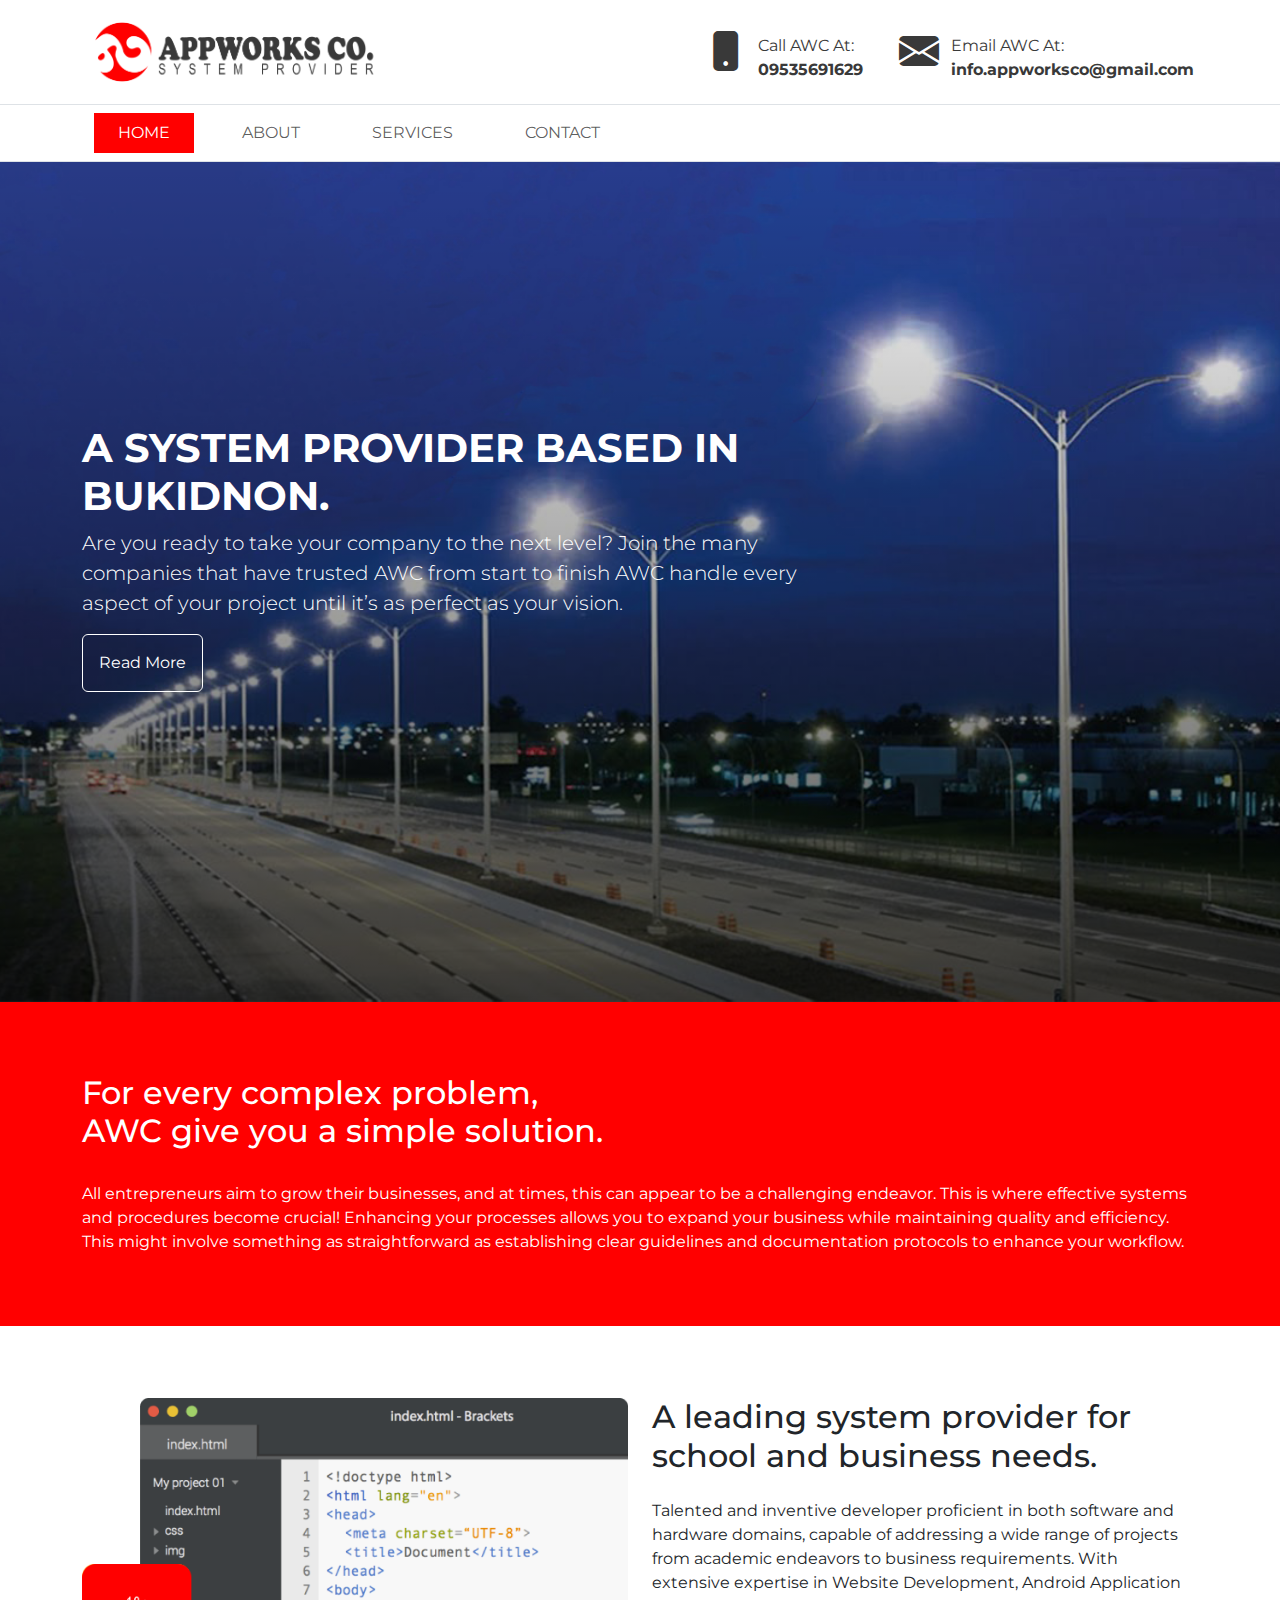
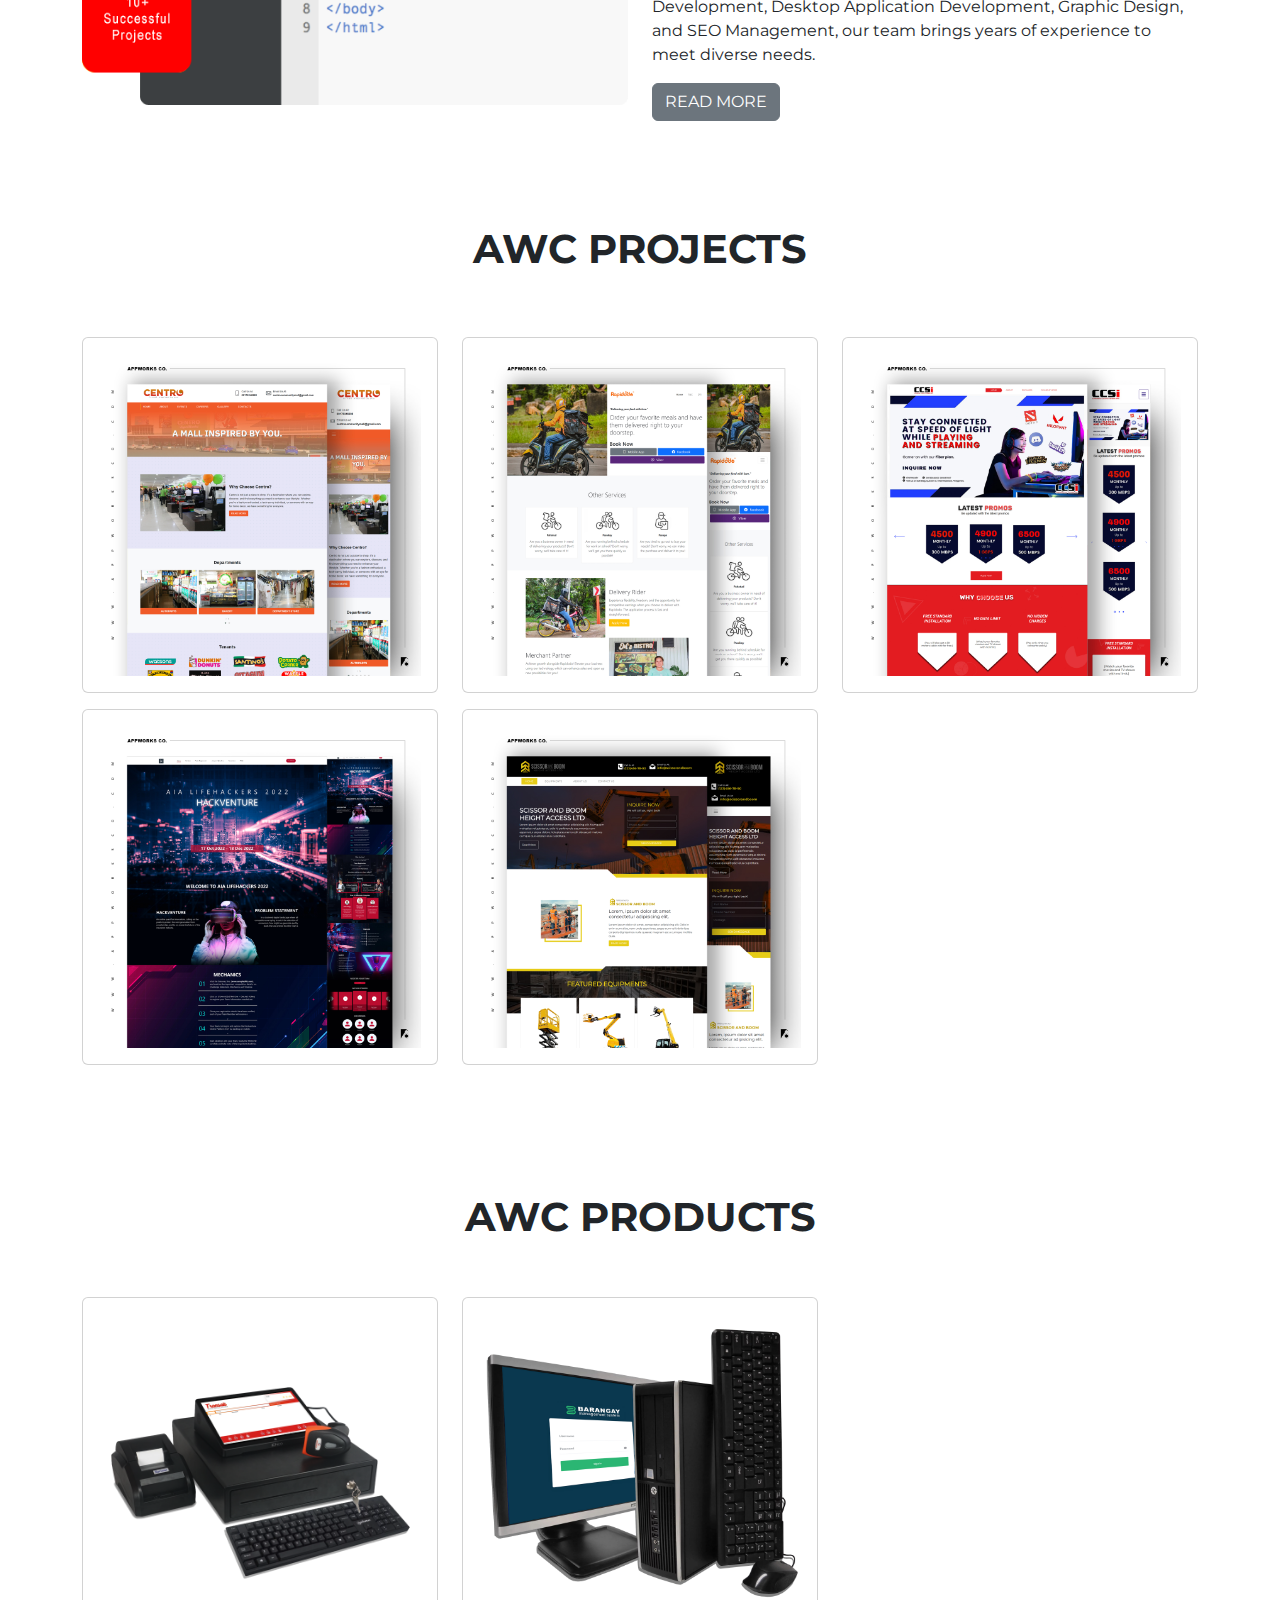
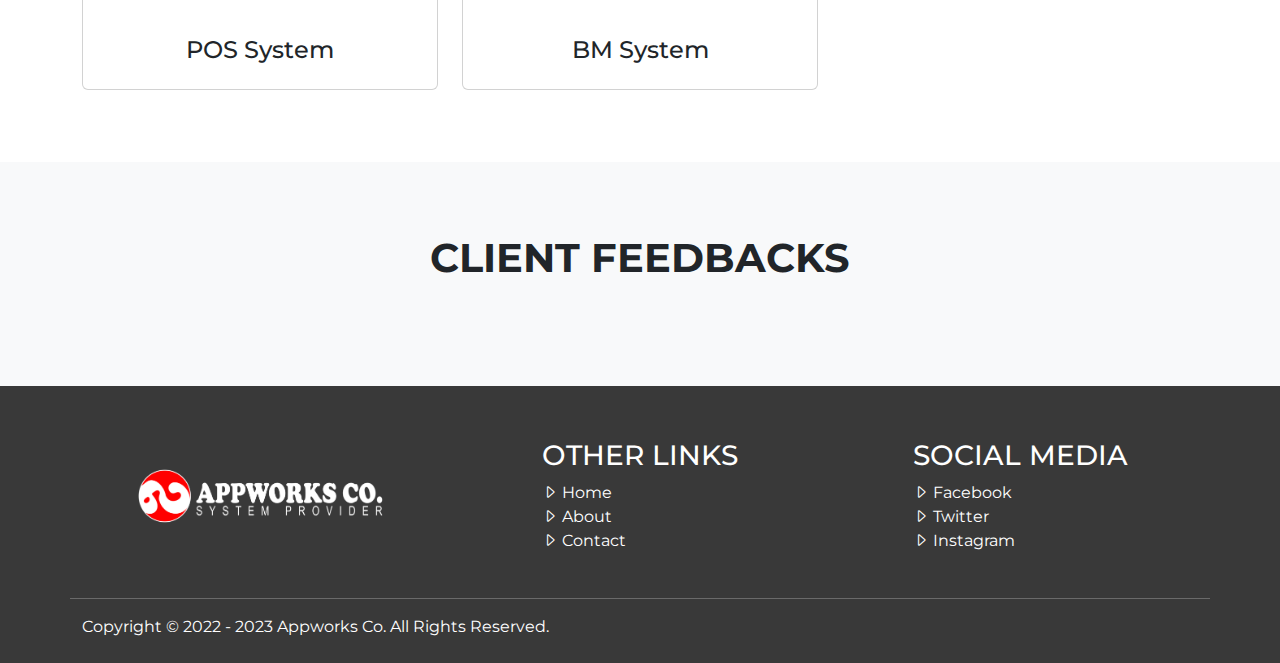
==== index.html @ f90987c4 "Updated about" ====
<!doctype html>
<html lang="en">

<head>
	<!-- Required meta tags -->
	<meta charset="utf-8">
	<meta name="viewport" content="width=device-width, initial-scale=1">
	<meta name="description" content="Appworks Co. | A leading system provider for school and business needs.">
	<meta name="keywords"
		content="Appworks Co.,appworksco,system provider, system for school, system for business, bukidnon system provider, bukidnon, maramag," />
	<meta name="robots" content="noindex" />
	<link rel="icon" href="./images/icon.png">
	<!-- Bootstrap CSS -->
	<link rel="stylesheet" href="https://cdn.jsdelivr.net/npm/bootstrap@5.0.2/dist/css/bootstrap.min.css">
	<link rel="stylesheet" href="https://cdn.jsdelivr.net/npm/bootstrap-icons@1.3.0/font/bootstrap-icons.css">
	<!-- Owl Carousel CSS -->
	<link rel="stylesheet" href="vendor/owl-carousel/owl.carousel.min.css">
	<link rel="stylesheet" href="vendor/owl-carousel/owl.theme.default.min.css">
	<!-- Custom CSS -->
	<link rel="stylesheet" href="css/style.css">
	<title>Appworks Co. | Home</title>
</head>

<!-- Messenger Chat Plugin Code -->
<div id="fb-root"></div>

<!-- Your Chat Plugin code -->
<div id="fb-customer-chat" class="fb-customerchat"></div>

<script>
	var chatbox = document.getElementById('fb-customer-chat');
	chatbox.setAttribute("page_id", "100944805359253");
	chatbox.setAttribute("attribution", "biz_inbox");
</script>

<!-- Your SDK code -->
<script>
	window.fbAsyncInit = function () {
		FB.init({
			xfbml: true,
			version: 'v18.0'
		});
	};

	(function (d, s, id) {
		var js, fjs = d.getElementsByTagName(s)[0];
		if (d.getElementById(id)) return;
		js = d.createElement(s); js.id = id;
		js.src = 'https://connect.facebook.net/en_US/sdk/xfbml.customerchat.js';
		fjs.parentNode.insertBefore(js, fjs);
	}(document, 'script', 'facebook-jssdk'));
</script>

<!-- Google tag (gtag.js) -->
<script async src="https://www.googletagmanager.com/gtag/js?id=G-BZWL4DCJ9N"></script>
<script>
	window.dataLayer = window.dataLayer || [];
	function gtag() { dataLayer.push(arguments); }
	gtag('js', new Date());

	gtag('config', 'G-BZWL4DCJ9N');
</script>

<body>

	<!-- Header -->
	<nav class="border-bottom">
		<div class="container d-flex flex-wrap justify-content-center">
			<a href="index.html"
				class="d-flex align-items-center text-dark text-decoration-none mb-3 mb-lg-0 me-lg-auto py-2">
				<img src="images/logo.png" style="width: 300px;">
			</a>
			<div class="col-12 col-lg-auto mb-3 mb-lg-0 d-block d-sm-flex align-items-center text-custom-dark">
				<div class="d-flex pe-4">
					<i class="bi bi-phone-fill fs-1 p-2"></i>
					<div class="pt-sm-3 pt-1 m-1">
						<p class="m-0">Call AWC At:</p>
						<p class="fw-bold m-0">09535691629</p>
					</div>
				</div>
				<div class="d-flex">
					<i class="bi bi-envelope-fill fs-1 p-2"></i>
					<div class="pt-sm-3 pt-1 m-1">
						<p class="m-0">Email AWC At:</p>
						<p class="fw-bold m-0">info.appworksco@gmail.com</p>
					</div>
				</div>
			</div>
		</div>
	</nav>
	<header class="border-bottom">
		<div class="container">
			<nav class="navbar navbar-expand-lg navbar-light">
				<div class="container-fluid">
					<button class="navbar-toggler" type="button" data-bs-toggle="collapse" data-bs-target="#navbarNav"
						aria-controls="navbarNav" aria-expanded="false" aria-label="Toggle navigation">
						<span class="navbar-toggler-icon"></span>
					</button>
					<div class="collapse navbar-collapse" id="navbarNav">
						<ul class="navbar-nav text-uppercase mt-3 mt-sm-0">
							<li class="nav-item me-4">
								<a class="nav-link px-4 px-sm-4 navbar-active" aria-current="page"
									href="index.html">Home</a>
							</li>
							<li class="nav-item me-4">
								<a class="nav-link px-4 px-sm-4" href="about.html">About</a>
							</li>
							<li class="nav-item me-4">
								<a class="nav-link px-4 px-sm-4" href="services.html">Services</a>
							</li>
							<li class="nav-item me-4">
								<a class="nav-link px-4 px-sm-4" href="contact.html">Contact</a>
							</li>
						</ul>
					</div>
				</div>
			</nav>
		</div>
	</header>

	<!-- Site-Hero -->
	<section id="s-hero" class="pb-0 pb-sm-5">
		<div class="container py-5">
			<div class="col-md-8 py-4 text-white">
				<h1 class="text-uppercase fw-bold">a system provider based in Bukidnon.</h1>
				<p class="lead">Are you ready to take your company to the next level? Join the many companies that have
					trusted AWC from start to finish AWC handle every aspect of your project until it’s as perfect as
					your vision.</p>
				<a href="about.html" class="btn text-white p-3" style="border: 1px solid #fff;">Read More</a>
			</div>
		</div>
	</section>

	<!-- About Start -->
	<section id="s-home-1">
		<div class="container py-4">
			<div class="row py-5">
				<div class="col-12 col-md-12">
					<h2 class="pb-4">For every complex problem, <br> AWC give you a simple solution.</h2>
					<p class="mb-0">All entrepreneurs aim to grow their businesses, and at times, this can appear to be
						a challenging endeavor. This is where effective systems and procedures become crucial! Enhancing
						your processes allows you to expand your business while maintaining quality and efficiency. This
						might involve something as straightforward as establishing clear guidelines and documentation
						protocols to enhance your workflow.</p>
				</div>
			</div>
		</div>
	</section>
	<!-- About End -->

	<!-- Home Section 1 -->
	<section id="s-home-2">
		<div class="container py-4">
			<div class="row d-flex align-items-center justify-content-center">
				<div class="col-md-6 d-flex justify-content-center">
					<img src="images/num-clients.png" class="w-100 py-5">
				</div>
				<div class="col-md-6 d-flex justify-content-center">
					<div>
						<h2 class="py-3">A leading system provider for school and business needs.</h2>
						<p>Talented and inventive developer proficient in both software and hardware domains, capable of
							addressing a wide range of projects from academic endeavors to business requirements. With
							extensive expertise in Website Development, Android Application Development, Desktop
							Application Development, Graphic Design, and SEO Management, our team brings years of
							experience to meet diverse needs.</p>
						<a href="about-us.html" class="btn btn-secondary text-white text-uppercase">Read More</a>
					</div>

				</div>
			</div>
		</div>
		</div>

		<!-- AWC Projects -->
		<section id="s-projects">
			<div class="container py-4">
				<h1 class="text-uppercase pt-4 pb-5 text-center fw-bold">AWC Projects</h1>
				<div class="row pb-5">
					<div class="col-md-6 col-lg-4 py-2">
						<div class="card">
							<div class="card-body">
								<img src="./images/web-1.jpg" class="w-100" alt="Website Developement">
							</div>
						</div>
					</div>
					<div class="col-md-6 col-lg-4 py-2">
						<div class="card">
							<div class="card-body">
								<img src="./images/web-2.jpg" class="w-100" alt="Website Developement">
							</div>
						</div>
					</div>
					<!-- <div class="col-md-6 col-lg-4 py-2">
					<div class="card">
						<div class="card-body">
							<img src="./images/web-3.jpg" class="w-100" alt="Website Developement">
						</div>
					</div>
				</div> -->
					<div class="col-md-6 col-lg-4 py-2">
						<div class="card">
							<div class="card-body">
								<img src="./images/web-4.jpg" class="w-100" alt="Website Developement">
							</div>
						</div>
					</div>
					<div class="col-md-6 col-lg-4 py-2">
						<div class="card">
							<div class="card-body">
								<img src="./images/web-5.jpg" class="w-100" alt="Website Developement">
							</div>
						</div>
					</div>
					<div class="col-md-6 col-lg-4 py-2">
						<div class="card">
							<div class="card-body">
								<img src="./images/web-6.jpg" class="w-100" alt="Website Developement">
							</div>
						</div>
					</div>
				</div>
			</div>
		</section>

		<!-- AWC Prodoucts -->
		<section id="s-projects">
			<div class="container py-4">
				<h1 class="text-uppercase pt-4 pb-5 text-center fw-bold">AWC Products</h1>
				<div class="row pb-5">
					<div class="col-lg-4">
						<div class="card">
							<div class="card-body">
								<img src="./images/s-pos.png" class="img-fluid">
								<h3 class="h4 text-center">POS System</h3>
							</div>
						</div>
					</div>
					<div class="col-lg-4">
						<div class="card">
							<div class="card-body">
								<img src="./images/s-bms.png" class="img-fluid">
								<h3 class="h4 text-center">BM System</h3>
							</div>
						</div>
					</div>
				</div>
			</div>
		</section>

		<!-- Client Feedbacks -->
		<section class="bg-light">
			<div class="container py-5">
				<h1 class="text-uppercase text-custom pt-4 pb-5 text-center fw-bold">Client Feedbacks</h1>
				<div class="owl-carousel">
					<div class="card mx-2">
						<div class="card-body">
							<div>
								<div class="d-flex justify-content-between">
									<div>
										<h5>Len Migz</h5>
										<p>Business Owner</p>
										<div>
											<i class="bi-star-fill text-custom-yellow"></i>
											<i class="bi-star-fill text-custom-yellow"></i>
											<i class="bi-star-fill text-custom-yellow"></i>
											<i class="bi-star-fill text-custom-yellow"></i>
											<i class="bi-star-fill text-custom-yellow"></i>
										</div>
									</div>
									<img src="images/p1.png" class="mt-2" style="width: 50px; height: 50px;">
								</div>
								<hr>
								<small>Incredible! The programmer is exceptionally amiable and consistently provides me
									with advance notice regarding my business mobile app.</small>
							</div>
						</div>
					</div>
					<div class="card mx-2">
						<div class="card-body">
							<div>
								<div class="d-flex justify-content-between">
									<div>
										<h5>Jericho Cañedo</h5>
										<p>CSR</p>
										<div>
											<i class="bi-star-fill text-custom-yellow"></i>
											<i class="bi-star-fill text-custom-yellow"></i>
											<i class="bi-star-fill text-custom-yellow"></i>
											<i class="bi-star-fill text-custom-yellow"></i>
											<i class="bi-star-fill text-custom-yellow"></i>
										</div>
									</div>
									<img src="images/p2.png" class="mt-2" style="width: 50px; height: 50px;">
								</div>
								<hr>
								<small>I was previously deceived by another service provider, but this one is completely
									trustworthy, hats off to you, Mr. Adrian Pol Peligrino.</small>
							</div>
						</div>
					</div>
					<div class="card mx-2">
						<div class="card-body">
							<div>
								<div class="d-flex justify-content-between">
									<div>
										<h5>Arielle Aventura</h5>
										<p>Student</p>
										<div>
											<i class="bi-star-fill text-custom-yellow"></i>
											<i class="bi-star-fill text-custom-yellow"></i>
											<i class="bi-star-fill text-custom-yellow"></i>
											<i class="bi-star-fill text-custom-yellow"></i>
											<i class="bi-star-fill text-custom-yellow"></i>
										</div>
									</div>
									<img src="images/p3.png" class="mt-2" style="width: 50px; height: 50px;">
								</div>
								<hr>
								<small>Outstanding service! Despite time constraints, the programmer excels at his work,
									promptly addressing client requests within the program and technical
									aspects.</small>
							</div>
						</div>
					</div>
					<div class="card mx-2">
						<div class="card-body">
							<div>
								<div class="d-flex justify-content-between">
									<div>
										<h5>Janica Marie</h5>
										<p>Student</p>
										<div>
											<i class="bi-star-fill text-custom-yellow"></i>
											<i class="bi-star-fill text-custom-yellow"></i>
											<i class="bi-star-fill text-custom-yellow"></i>
											<i class="bi-star-fill text-custom-yellow"></i>
											<i class="bi-star-fill text-custom-yellow"></i>
										</div>
									</div>
									<img src="images/p4.png" class="mt-2" style="width: 50px; height: 50px;">
								</div>
								<hr>
								<small>I highly recommend the swift nature of the process, as they consistently keep us
									informed. Thank you very much.</small>
							</div>
						</div>
					</div>
				</div>
			</div>
		</section>

		<!-- Footer -->
		<div class="footer bg-custom-dark py-4">
			<div class="container py-2 py-sm-0">
				<div class="row d-flex align-items-center justify-content-center">
					<div class="col-md-4">
						<div class="p-5">
							<img src="images/logo-2.png" class="w-100">
						</div>
					</div>
					<div class="col-md-4 d-flex justify-content-center">
						<div>
							<h3 class="text-uppercase text-white">Other Links</h3>
							<a href="index.html" class="text-decoration-none text-white"><i
									class="bi bi-caret-right"></i> Home</a> <br>
							<a href="about.html" class="text-decoration-none text-white"><i
									class="bi bi-caret-right"></i> About</a> <br>
							<a href="contact.html" class="text-decoration-none text-white"><i
									class="bi bi-caret-right"></i> Contact</a>
						</div>
					</div>
					<div class="col-md-4 d-flex justify-content-center mt-3 mt-sm-0">
						<div>
							<h3 class="text-uppercase text-white">Social Media</h3>
							<a href="https://www.facebook.com/appworksco" class="text-decoration-none text-white"
								target="_blank"><i class="bi bi-caret-right"></i> Facebook</a> <br>
							<a href="https://twitter.com/appworksco" class="text-decoration-none text-white"
								target="_blank"><i class="bi bi-caret-right"></i> Twitter</a> <br>
							<a href="https://www.instagram.com/appworksco" class="text-decoration-none text-white"
								target="_blank"><i class="bi bi-caret-right"></i> Instagram</a>
						</div>
					</div>
					<hr class="mt-3 text-white">
					<div class="d-block d-md-flex justify-content-between text-white">
						<p class="m-0">Copyright &copy; 2022 - 2023 Appworks Co. All Rights Reserved.</p>
					</div>
				</div>
			</div>
		</div>

		<!-- Jquery JS -->
		<script src="https://code.jquery.com/jquery-3.7.0.min.js"
			integrity="sha256-2Pmvv0kuTBOenSvLm6bvfBSSHrUJ+3A7x6P5Ebd07/g=" crossorigin="anonymous"></script>
		<!-- Bootstrap JS -->
		<script src="https://cdn.jsdelivr.net/npm/bootstrap@5.0.2/dist/js/bootstrap.bundle.min.js"
			integrity="sha384-MrcW6ZMFYlzcLA8Nl+NtUVF0sA7MsXsP1UyJoMp4YLEuNSfAP+JcXn/tWtIaxVXM"
			crossorigin="anonymous"></script>
		<!-- Owl Carousel JS -->
		<script src="vendor/owl-carousel/owl.carousel.min.js"></script>
		<!-- Custom JS -->
		<script src="js/script.js"></script>
</body>

</html>
---- css/style.css ----
@import url('https://fonts.googleapis.com/css2?family=Montserrat&display=swap');

body {font-family: 'Montserrat', sans-serif;}
.bg-custom-red {background-color: #ff0000;}
.bg-custom-yellow {background-color: #fcbf02;}
.bg-custom-dark {background-color: #393939;}
.text-custom-orange {color: #fd6802;}
.text-custom-yellow {color: #fcbf02;}
.text-custom-dark {color: #393939;}
.navbar-active {
    background-color: #ff0000;
    color: #fff !important;
}
#s-hero {
    background-image: linear-gradient(to bottom, rgba(0, 0, 0, 0), rgba(0, 0, 0, .7)), url(".././images/hero.jpg");
    background-size: cover;
    background-position: center;
    height: calc(100vh - 60px);
    display: flex;
    align-items: center;
}
#s-home-1 {
    background-color: #ff0000;
    color: #fff;
}
.features {
    background-image: url('../images/features.webp');
    background-position: top;
    background-size: cover;
    height: 300px;
}
.features-con {margin-top: -100px;}
.nav-pills .nav-link {
    background-color: #fd6802;
    color: #fff;
}
.nav-pills .nav-link.active, .nav-pills .show>.nav-link {
    background-color: #fd6802;
    color: #fff;
}
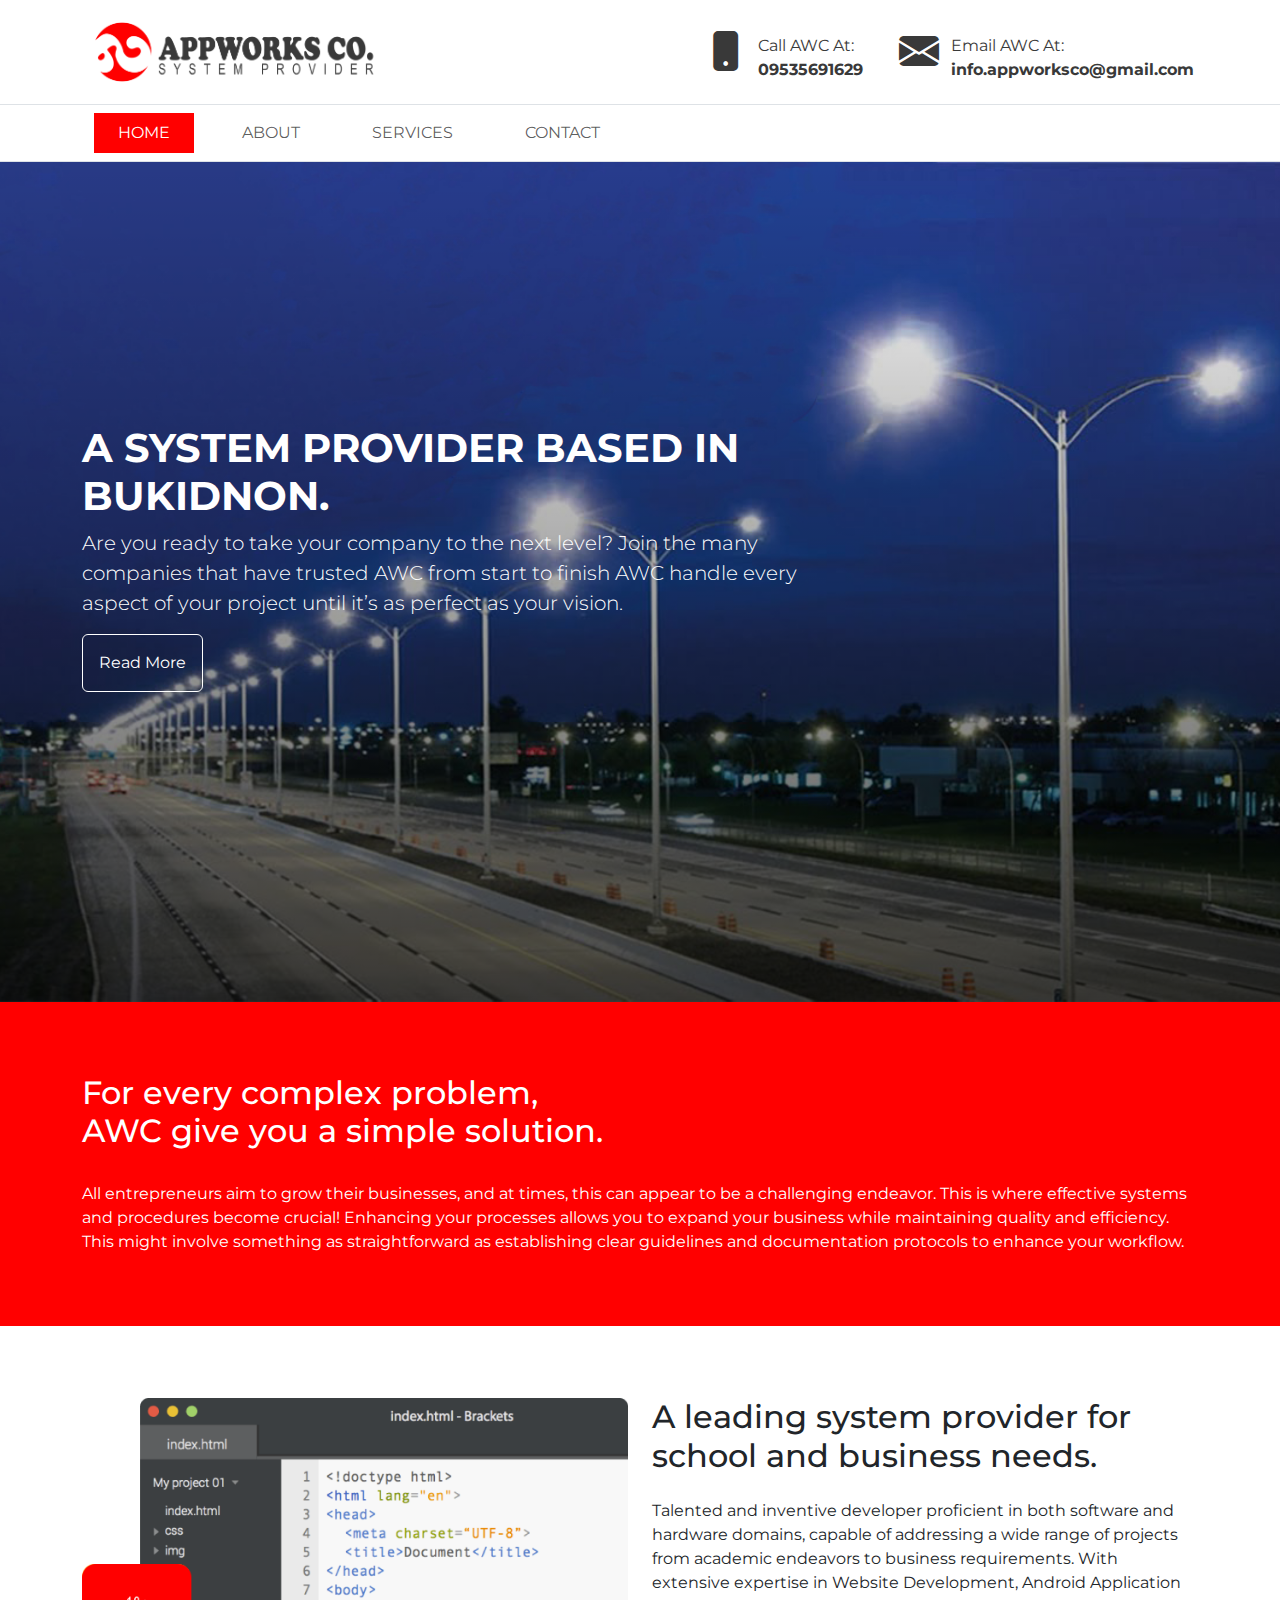
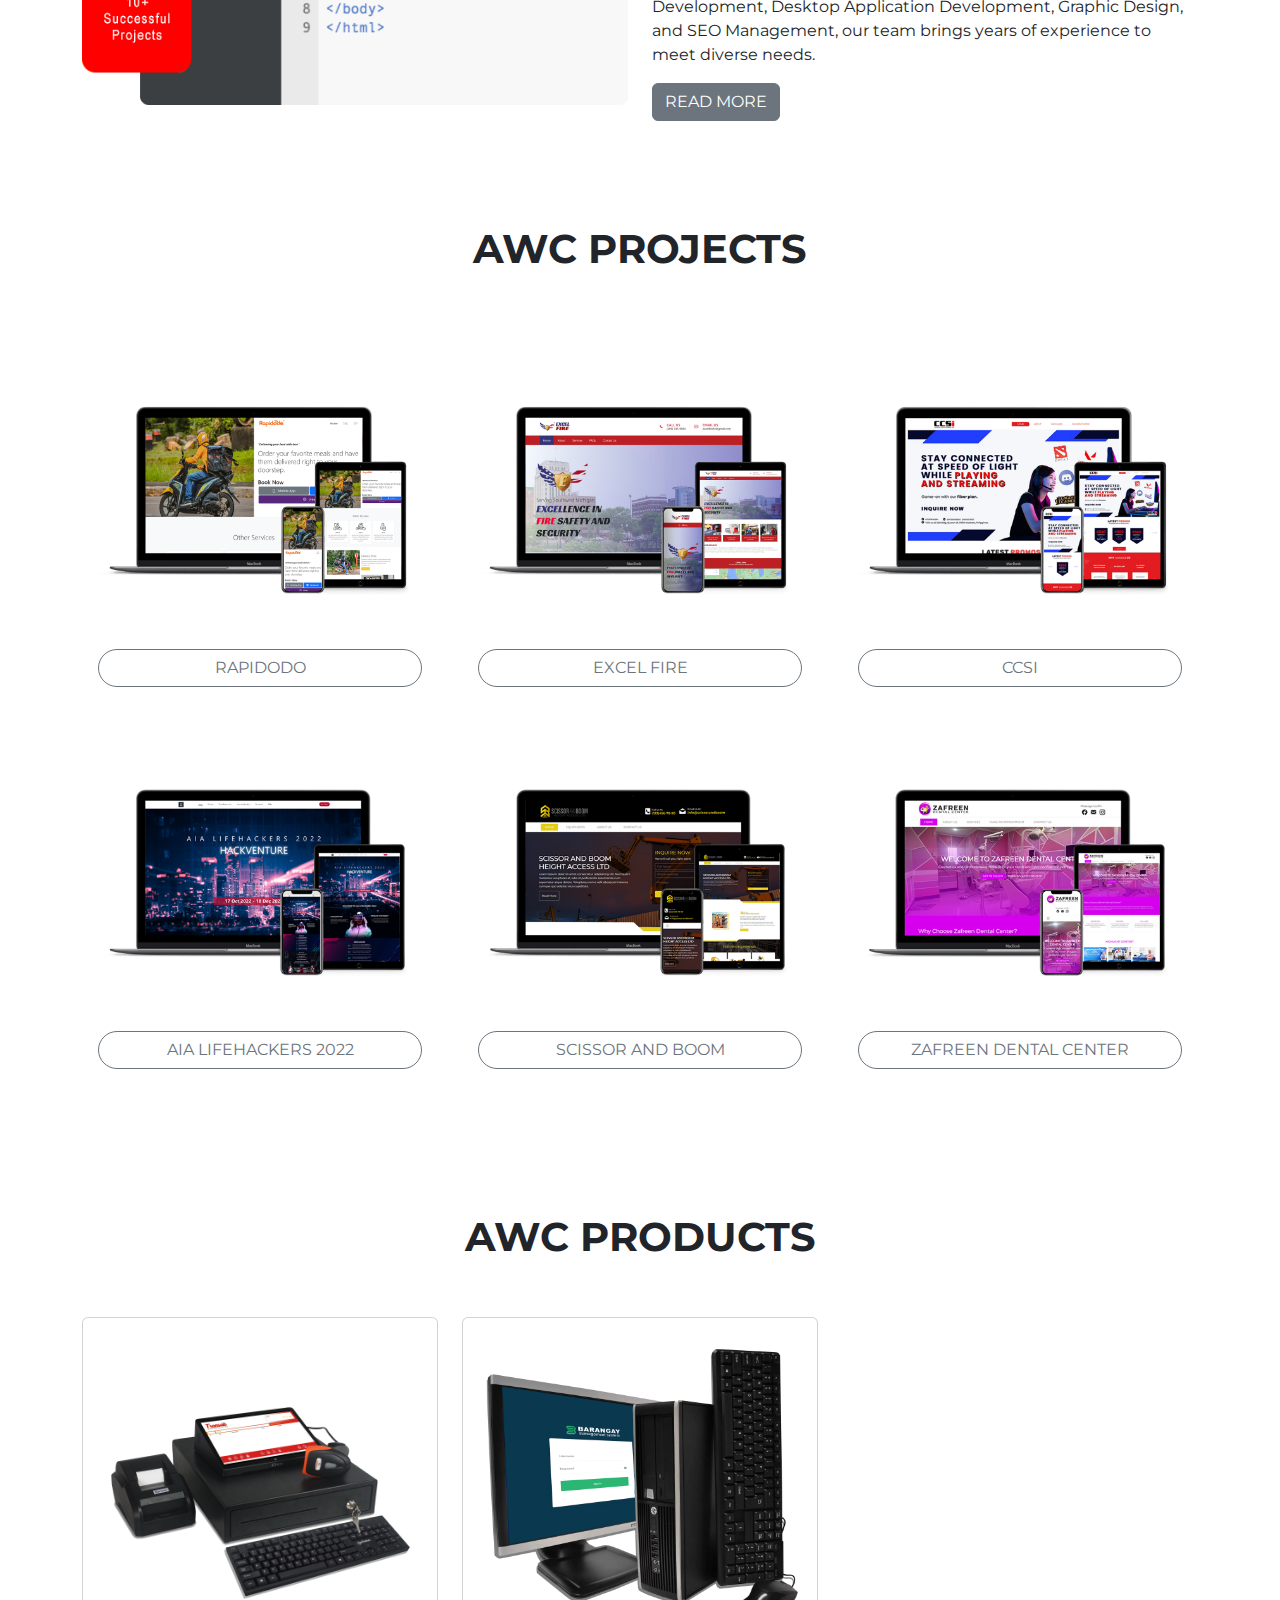
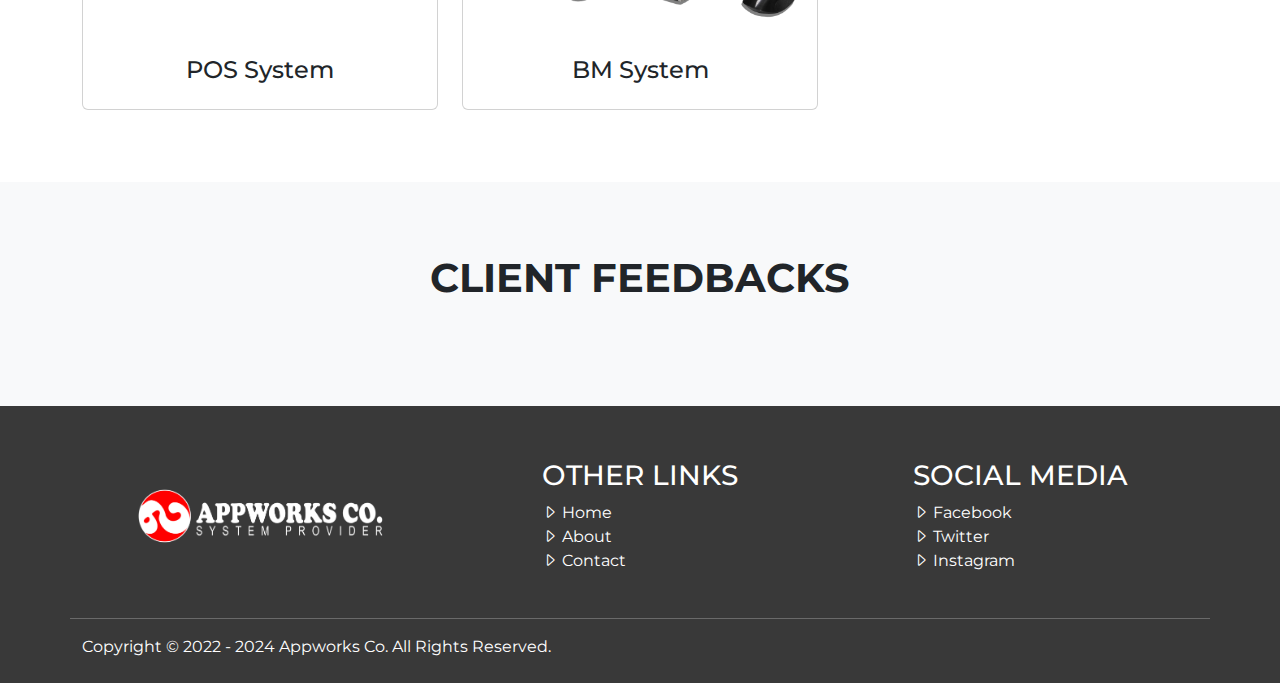
==== commit 2c9eda37: "Updated" ====
--- a/index.html
+++ b/index.html
@@ -177,44 +177,50 @@
 				<h1 class="text-uppercase pt-4 pb-5 text-center fw-bold">AWC Projects</h1>
 				<div class="row pb-5">
 					<div class="col-md-6 col-lg-4 py-2">
-						<div class="card">
-							<div class="card-body">
-								<img src="./images/web-1.jpg" class="w-100" alt="Website Developement">
-							</div>
-						</div>
-					</div>
-					<div class="col-md-6 col-lg-4 py-2">
-						<div class="card">
-							<div class="card-body">
-								<img src="./images/web-2.jpg" class="w-100" alt="Website Developement">
-							</div>
-						</div>
-					</div>
-					<!-- <div class="col-md-6 col-lg-4 py-2">
-					<div class="card">
-						<div class="card-body">
-							<img src="./images/web-3.jpg" class="w-100" alt="Website Developement">
-						</div>
-					</div>
-				</div> -->
-					<div class="col-md-6 col-lg-4 py-2">
-						<div class="card">
-							<div class="card-body">
-								<img src="./images/web-4.jpg" class="w-100" alt="Website Developement">
-							</div>
-						</div>
-					</div>
-					<div class="col-md-6 col-lg-4 py-2">
-						<div class="card">
-							<div class="card-body">
-								<img src="./images/web-5.jpg" class="w-100" alt="Website Developement">
-							</div>
-						</div>
-					</div>
-					<div class="col-md-6 col-lg-4 py-2">
-						<div class="card">
-							<div class="card-body">
-								<img src="./images/web-6.jpg" class="w-100" alt="Website Developement">
+						<div class="card border-0">
+							<div class="card-body">
+								<img src="./images/project-1.png" class="w-100" alt="Website Development">
+								<a href="website-offline.html" class="btn btn-outline-secondary rounded-pill text-uppercase w-100">Rapidodo</a>
+							</div>
+						</div>
+					</div>
+					<div class="col-md-6 col-lg-4 py-2">
+						<div class="card border-0">
+							<div class="card-body">
+								<img src="./images/project-2.png" class="w-100" alt="Website Development">
+								<a href="https://excelfire.org/" class="btn btn-outline-secondary rounded-pill text-uppercase w-100" target="_blank">Excel Fire</a>
+							</div>
+						</div>
+					</div>
+					<div class="col-md-6 col-lg-4 py-2">
+						<div class="card border-0">
+							<div class="card-body">
+								<img src="./images/project-3.png" class="w-100" alt="Website Development">
+								<a href="https://www.charlescatv.com/" class="btn btn-outline-secondary rounded-pill text-uppercase w-100" target="_blank">CCSI</a>
+							</div>
+						</div>
+					</div>
+					<div class="col-md-6 col-lg-4 py-2">
+						<div class="card border-0">
+							<div class="card-body">
+								<img src="./images/project-4.png" class="w-100" alt="Website Development">
+								<a href="website-offline.html" class="btn btn-outline-secondary rounded-pill text-uppercase w-100">AIA Lifehackers 2022</a>
+							</div>
+						</div>
+					</div>
+					<div class="col-md-6 col-lg-4 py-2">
+						<div class="card border-0">
+							<div class="card-body">
+								<img src="./images/project-5.png" class="w-100" alt="Website Development">
+								<a href="website-offline.html" class="btn btn-outline-secondary rounded-pill text-uppercase w-100">Scissor and Boom</a>
+							</div>
+						</div>
+					</div>
+					<div class="col-md-6 col-lg-4 py-2">
+						<div class="card border-0">
+							<div class="card-body">
+								<img src="./images/project-6.png" class="w-100" alt="Website Development">
+								<a href="website-offline.html" class="btn btn-outline-secondary rounded-pill text-uppercase w-100">Zafreen Dental Center</a>
 							</div>
 						</div>
 					</div>
@@ -382,7 +388,7 @@
 					</div>
 					<hr class="mt-3 text-white">
 					<div class="d-block d-md-flex justify-content-between text-white">
-						<p class="m-0">Copyright &copy; 2022 - 2023 Appworks Co. All Rights Reserved.</p>
+						<p class="m-0">Copyright &copy; 2022 - 2024 Appworks Co. All Rights Reserved.</p>
 					</div>
 				</div>
 			</div>
@@ -399,6 +405,7 @@
 		<script src="vendor/owl-carousel/owl.carousel.min.js"></script>
 		<!-- Custom JS -->
 		<script src="js/script.js"></script>
+
 </body>
 
 </html>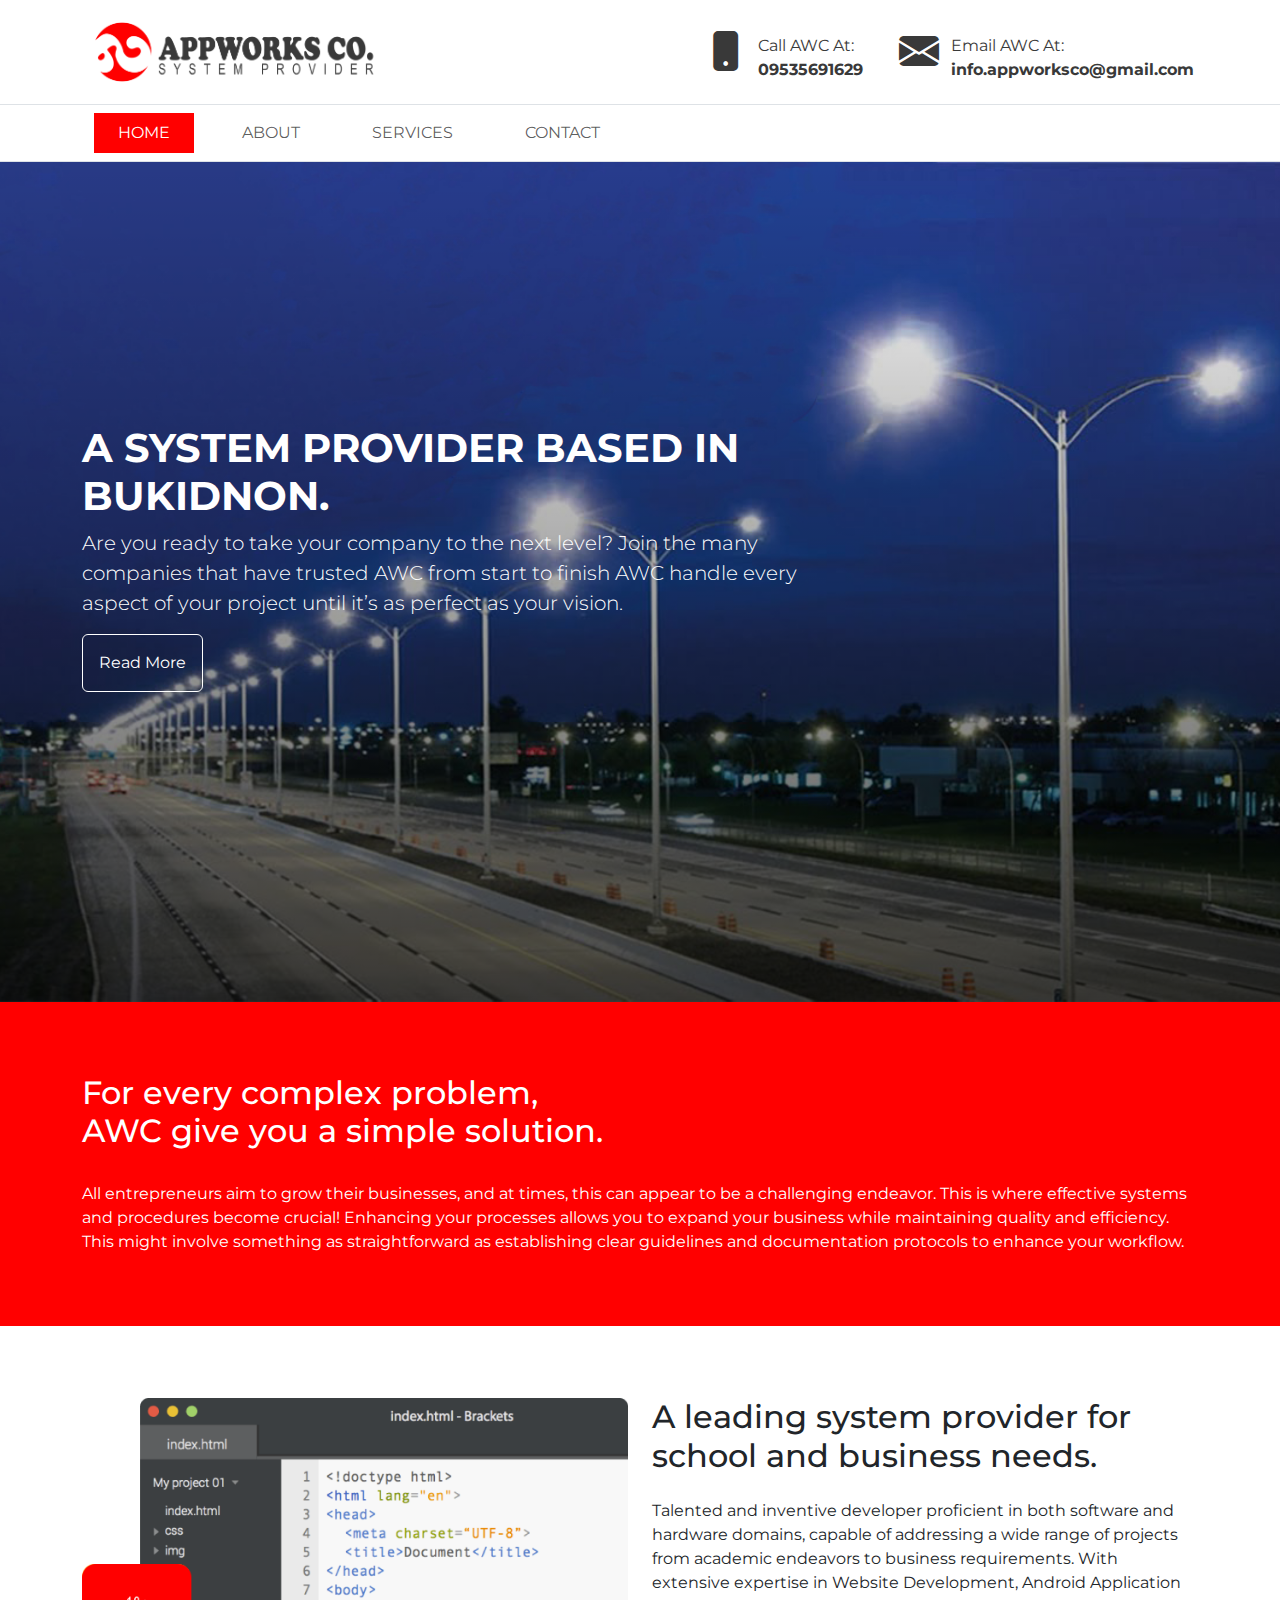
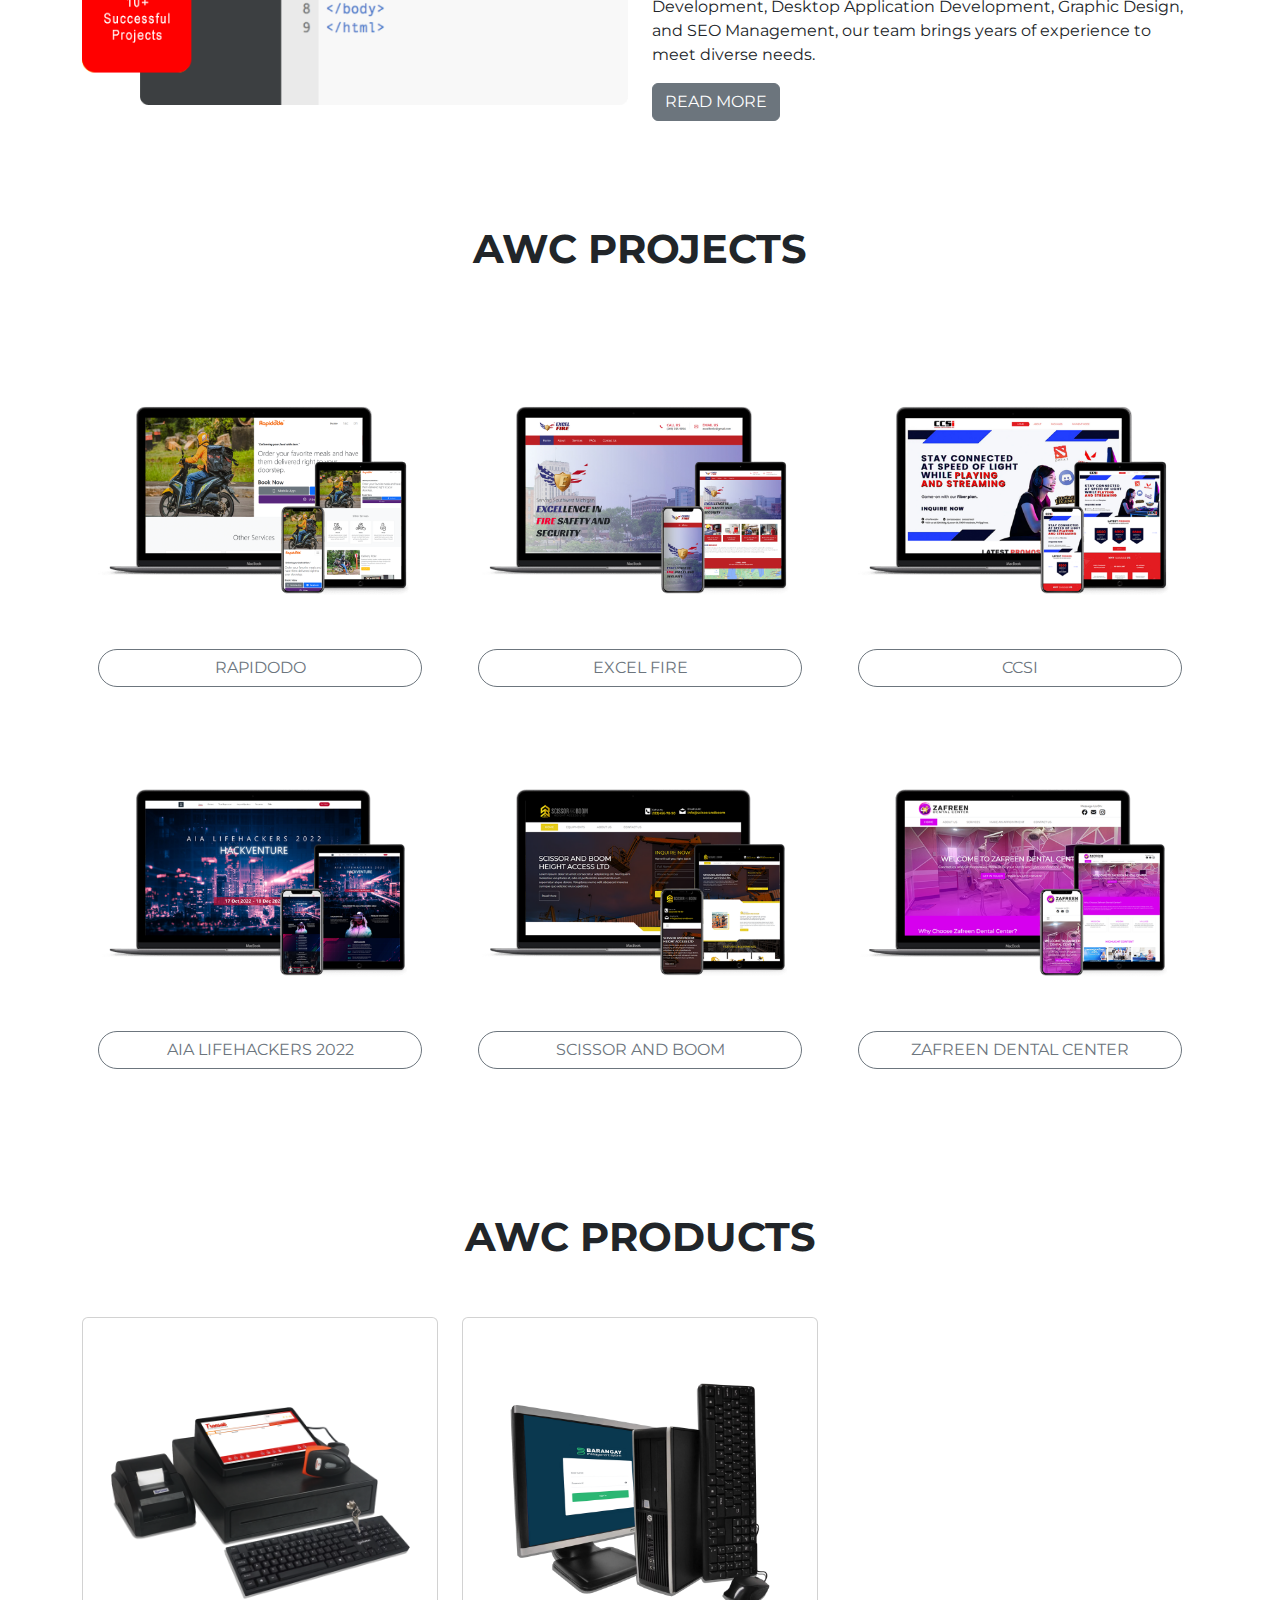
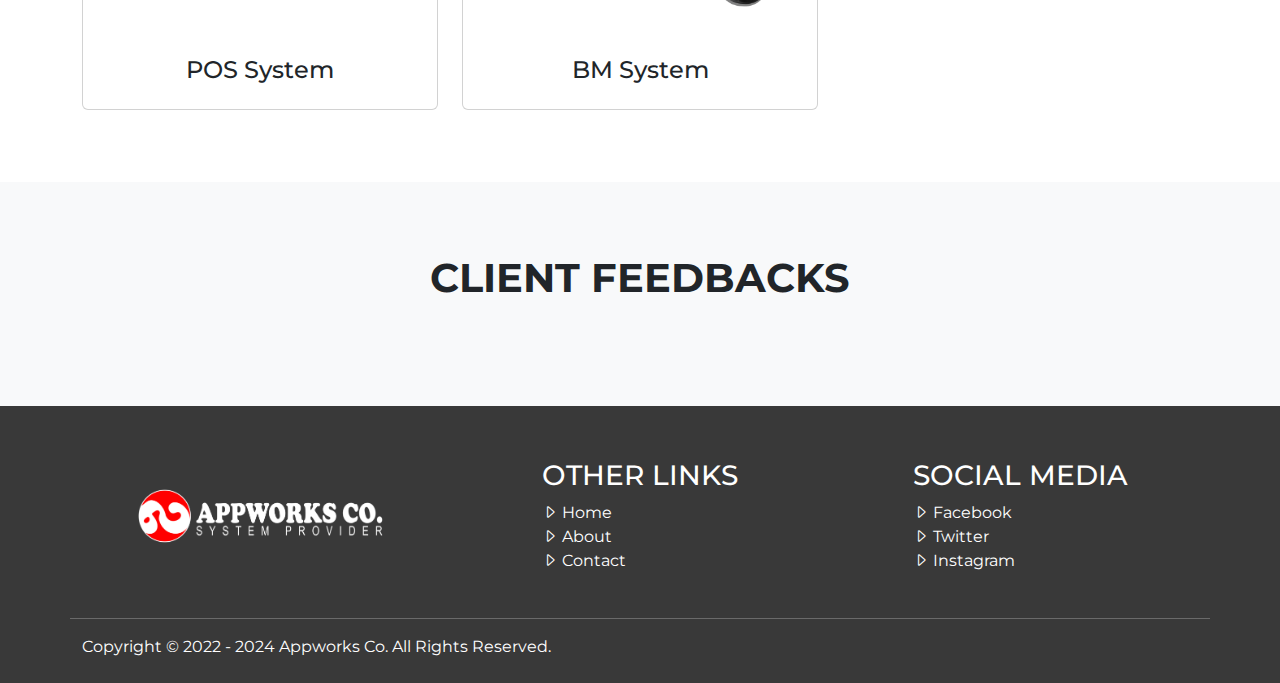
==== commit da67c996: "Updated" ====
--- a/index.html
+++ b/index.html
@@ -9,6 +9,8 @@
 	<meta name="keywords"
 		content="Appworks Co.,appworksco,system provider, system for school, system for business, bukidnon system provider, bukidnon, maramag," />
 	<meta name="robots" content="noindex" />
+	<meta property="og:image" content="https://www.appworksco.com/images/social-media-banner.jpg">
+	<meta property="og:title" content="Appworks Co.">
 	<link rel="icon" href="./images/icon.png">
 	<!-- Bootstrap CSS -->
 	<link rel="stylesheet" href="https://cdn.jsdelivr.net/npm/bootstrap@5.0.2/dist/css/bootstrap.min.css">
@@ -180,7 +182,8 @@
 						<div class="card border-0">
 							<div class="card-body">
 								<img src="./images/project-1.png" class="w-100" alt="Website Development">
-								<a href="website-offline.html" class="btn btn-outline-secondary rounded-pill text-uppercase w-100">Rapidodo</a>
+								<a href="website-offline.html"
+									class="btn btn-outline-secondary rounded-pill text-uppercase w-100">Rapidodo</a>
 							</div>
 						</div>
 					</div>
@@ -188,7 +191,9 @@
 						<div class="card border-0">
 							<div class="card-body">
 								<img src="./images/project-2.png" class="w-100" alt="Website Development">
-								<a href="https://excelfire.org/" class="btn btn-outline-secondary rounded-pill text-uppercase w-100" target="_blank">Excel Fire</a>
+								<a href="https://excelfire.org/"
+									class="btn btn-outline-secondary rounded-pill text-uppercase w-100"
+									target="_blank">Excel Fire</a>
 							</div>
 						</div>
 					</div>
@@ -196,7 +201,9 @@
 						<div class="card border-0">
 							<div class="card-body">
 								<img src="./images/project-3.png" class="w-100" alt="Website Development">
-								<a href="https://www.charlescatv.com/" class="btn btn-outline-secondary rounded-pill text-uppercase w-100" target="_blank">CCSI</a>
+								<a href="https://www.charlescatv.com/"
+									class="btn btn-outline-secondary rounded-pill text-uppercase w-100"
+									target="_blank">CCSI</a>
 							</div>
 						</div>
 					</div>
@@ -204,7 +211,9 @@
 						<div class="card border-0">
 							<div class="card-body">
 								<img src="./images/project-4.png" class="w-100" alt="Website Development">
-								<a href="website-offline.html" class="btn btn-outline-secondary rounded-pill text-uppercase w-100">AIA Lifehackers 2022</a>
+								<a href="website-offline.html"
+									class="btn btn-outline-secondary rounded-pill text-uppercase w-100">AIA Lifehackers
+									2022</a>
 							</div>
 						</div>
 					</div>
@@ -212,7 +221,9 @@
 						<div class="card border-0">
 							<div class="card-body">
 								<img src="./images/project-5.png" class="w-100" alt="Website Development">
-								<a href="website-offline.html" class="btn btn-outline-secondary rounded-pill text-uppercase w-100">Scissor and Boom</a>
+								<a href="website-offline.html"
+									class="btn btn-outline-secondary rounded-pill text-uppercase w-100">Scissor and
+									Boom</a>
 							</div>
 						</div>
 					</div>
@@ -220,7 +231,9 @@
 						<div class="card border-0">
 							<div class="card-body">
 								<img src="./images/project-6.png" class="w-100" alt="Website Development">
-								<a href="website-offline.html" class="btn btn-outline-secondary rounded-pill text-uppercase w-100">Zafreen Dental Center</a>
+								<a href="website-offline.html"
+									class="btn btn-outline-secondary rounded-pill text-uppercase w-100">Zafreen Dental
+									Center</a>
 							</div>
 						</div>
 					</div>
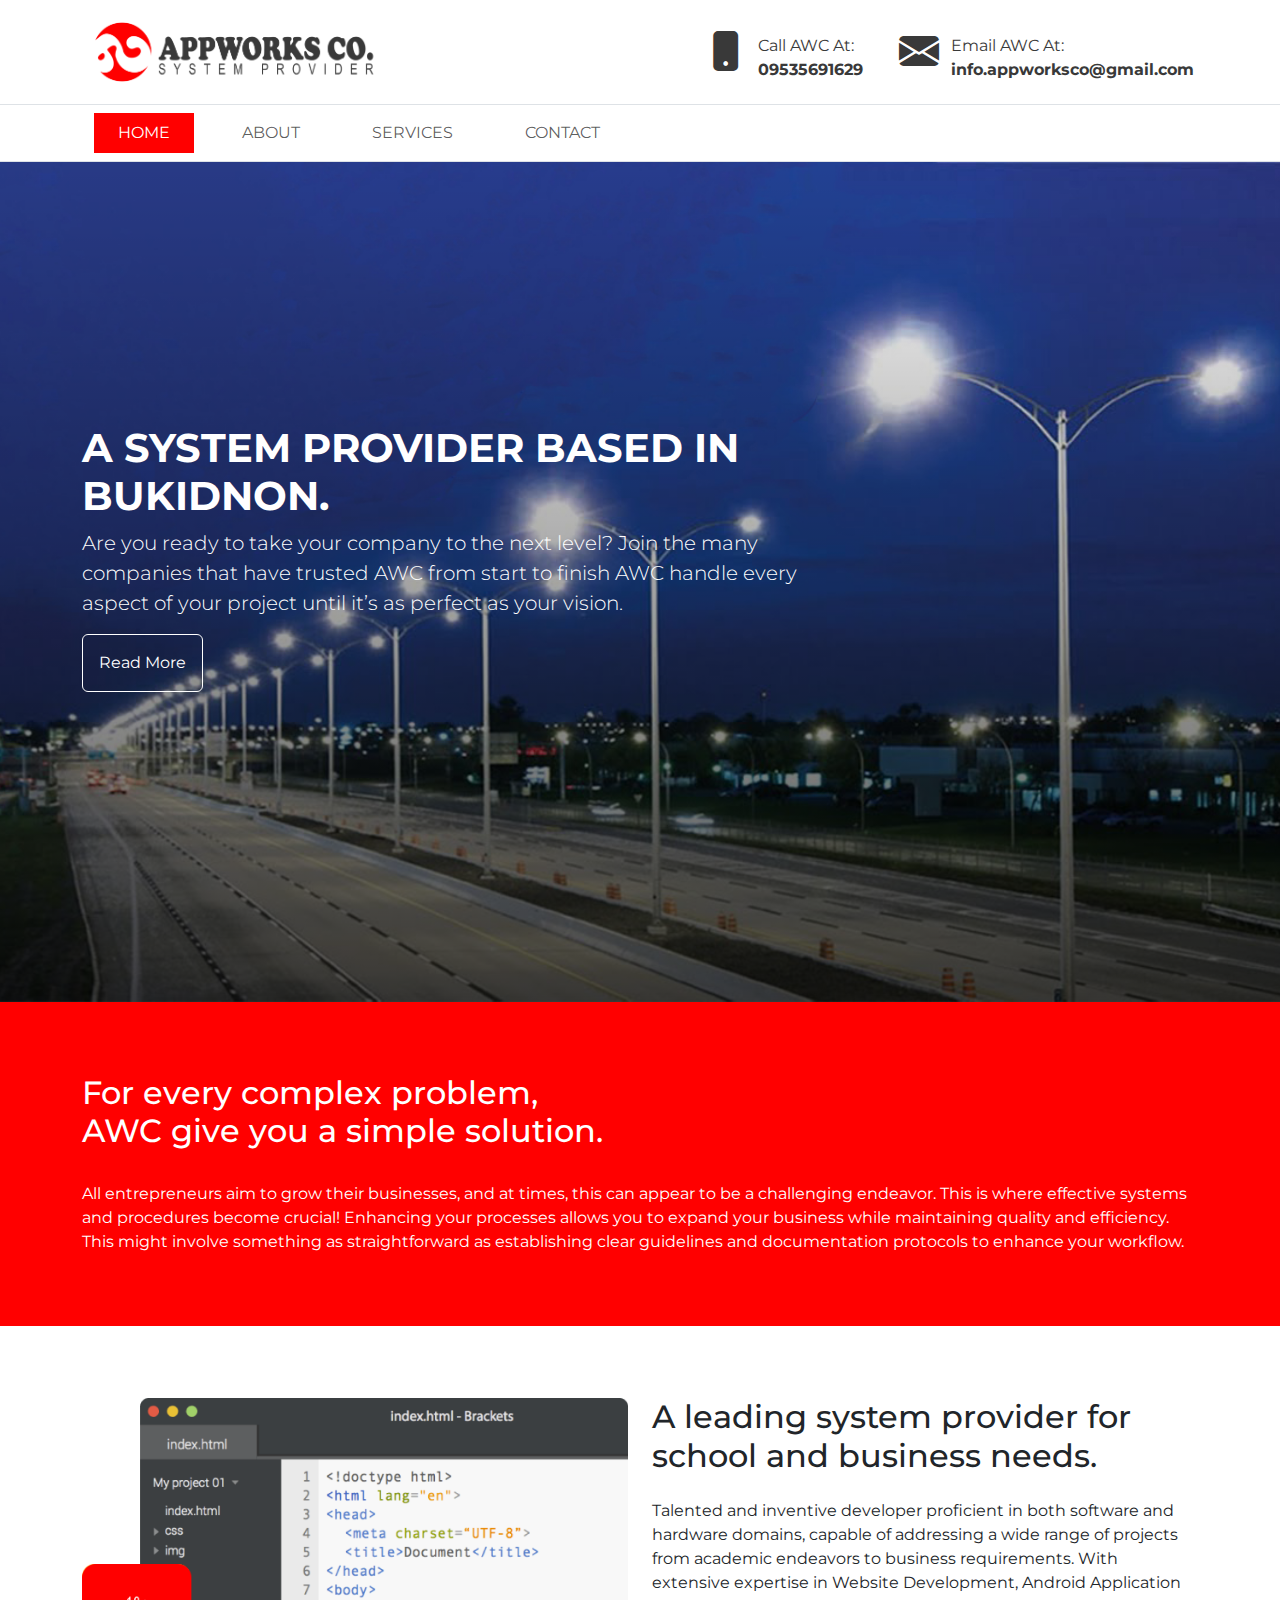
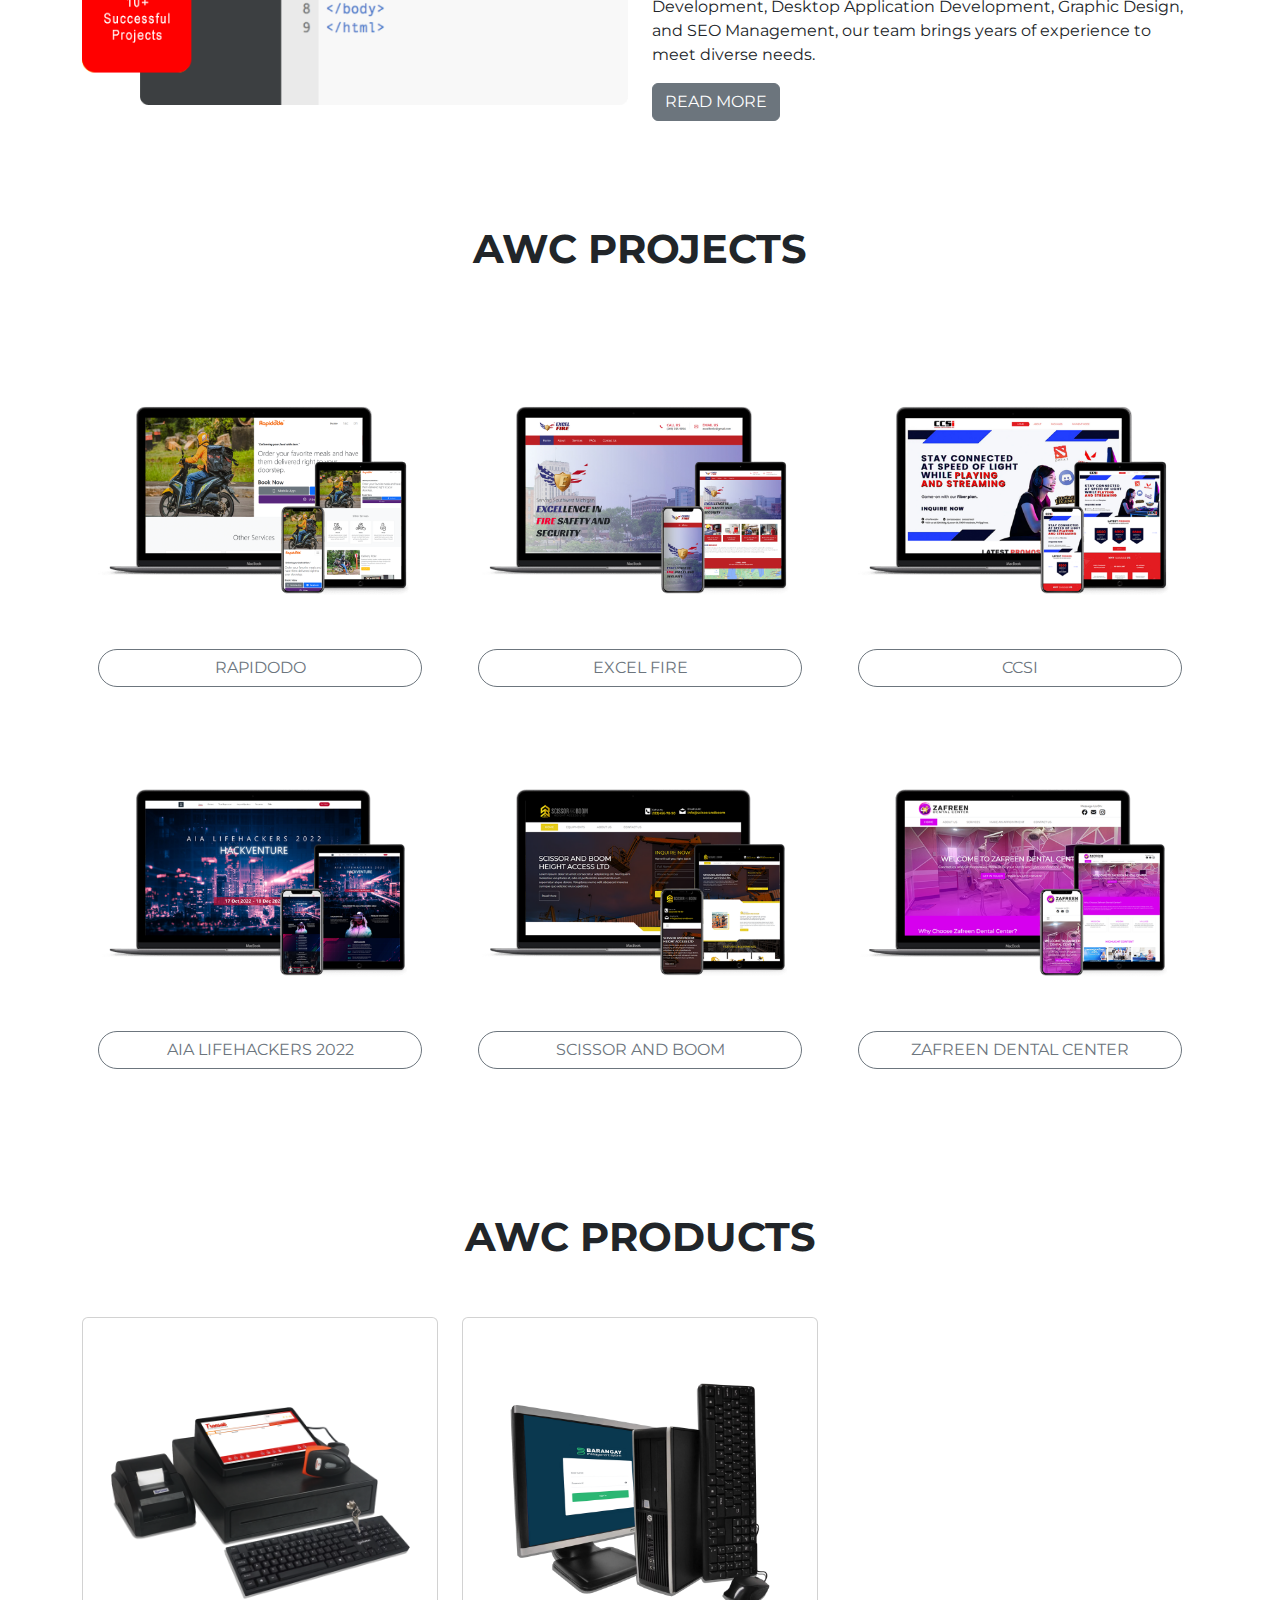
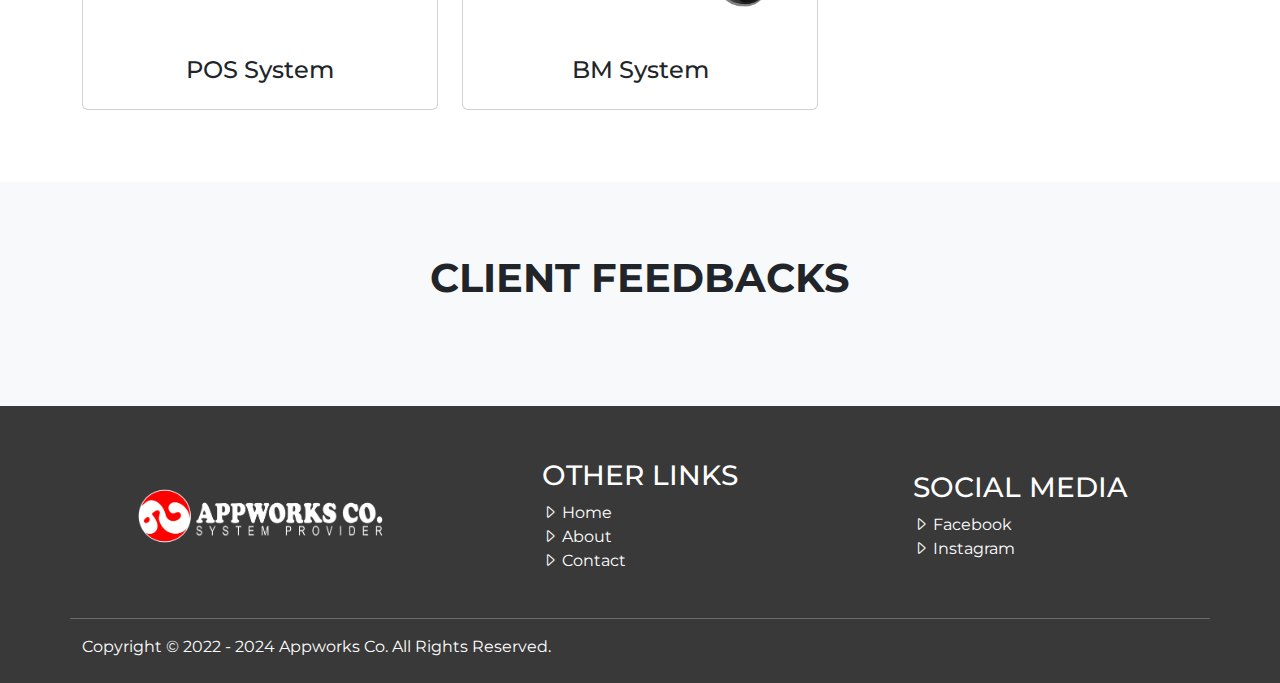
==== commit 52bfa9b5: "Updated" ====
--- a/index.html
+++ b/index.html
@@ -70,7 +70,7 @@
 		<div class="container d-flex flex-wrap justify-content-center">
 			<a href="index.html"
 				class="d-flex align-items-center text-dark text-decoration-none mb-3 mb-lg-0 me-lg-auto py-2">
-				<img src="images/logo.png" style="width: 300px;">
+				<img src="images/logo.png" style="width: 300px;" alt="Appworks Co. Logo">
 			</a>
 			<div class="col-12 col-lg-auto mb-3 mb-lg-0 d-block d-sm-flex align-items-center text-custom-dark">
 				<div class="d-flex pe-4">
@@ -155,7 +155,7 @@
 		<div class="container py-4">
 			<div class="row d-flex align-items-center justify-content-center">
 				<div class="col-md-6 d-flex justify-content-center">
-					<img src="images/num-clients.png" class="w-100 py-5">
+					<img src="images/num-clients.png" class="w-100 py-5" alt="Pic 1">
 				</div>
 				<div class="col-md-6 d-flex justify-content-center">
 					<div>
@@ -249,7 +249,7 @@
 					<div class="col-lg-4">
 						<div class="card">
 							<div class="card-body">
-								<img src="./images/s-pos.png" class="img-fluid">
+								<img src="./images/s-pos.png" class="img-fluid" alt="POS System">
 								<h3 class="h4 text-center">POS System</h3>
 							</div>
 						</div>
@@ -257,7 +257,7 @@
 					<div class="col-lg-4">
 						<div class="card">
 							<div class="card-body">
-								<img src="./images/s-bms.png" class="img-fluid">
+								<img src="./images/s-bms.png" class="img-fluid" alt="Barangay Management System">
 								<h3 class="h4 text-center">BM System</h3>
 							</div>
 						</div>
@@ -286,7 +286,7 @@
 											<i class="bi-star-fill text-custom-yellow"></i>
 										</div>
 									</div>
-									<img src="images/p1.png" class="mt-2" style="width: 50px; height: 50px;">
+									<img src="images/p1.png" class="mt-2" style="width: 50px; height: 50px;" alt="Person 1">
 								</div>
 								<hr>
 								<small>Incredible! The programmer is exceptionally amiable and consistently provides me
@@ -309,7 +309,7 @@
 											<i class="bi-star-fill text-custom-yellow"></i>
 										</div>
 									</div>
-									<img src="images/p2.png" class="mt-2" style="width: 50px; height: 50px;">
+									<img src="images/p2.png" class="mt-2" style="width: 50px; height: 50px;" alt="Person 2">
 								</div>
 								<hr>
 								<small>I was previously deceived by another service provider, but this one is completely
@@ -332,7 +332,7 @@
 											<i class="bi-star-fill text-custom-yellow"></i>
 										</div>
 									</div>
-									<img src="images/p3.png" class="mt-2" style="width: 50px; height: 50px;">
+									<img src="images/p3.png" class="mt-2" style="width: 50px; height: 50px;" alt="Person 3">
 								</div>
 								<hr>
 								<small>Outstanding service! Despite time constraints, the programmer excels at his work,
@@ -356,7 +356,7 @@
 											<i class="bi-star-fill text-custom-yellow"></i>
 										</div>
 									</div>
-									<img src="images/p4.png" class="mt-2" style="width: 50px; height: 50px;">
+									<img src="images/p4.png" class="mt-2" style="width: 50px; height: 50px;" alt="Person 4">
 								</div>
 								<hr>
 								<small>I highly recommend the swift nature of the process, as they consistently keep us
@@ -374,7 +374,7 @@
 				<div class="row d-flex align-items-center justify-content-center">
 					<div class="col-md-4">
 						<div class="p-5">
-							<img src="images/logo-2.png" class="w-100">
+							<img src="images/logo-2.png" class="w-100" alt="Appworks Co. Logo">
 						</div>
 					</div>
 					<div class="col-md-4 d-flex justify-content-center">
@@ -393,8 +393,6 @@
 							<h3 class="text-uppercase text-white">Social Media</h3>
 							<a href="https://www.facebook.com/appworksco" class="text-decoration-none text-white"
 								target="_blank"><i class="bi bi-caret-right"></i> Facebook</a> <br>
-							<a href="https://twitter.com/appworksco" class="text-decoration-none text-white"
-								target="_blank"><i class="bi bi-caret-right"></i> Twitter</a> <br>
 							<a href="https://www.instagram.com/appworksco" class="text-decoration-none text-white"
 								target="_blank"><i class="bi bi-caret-right"></i> Instagram</a>
 						</div>
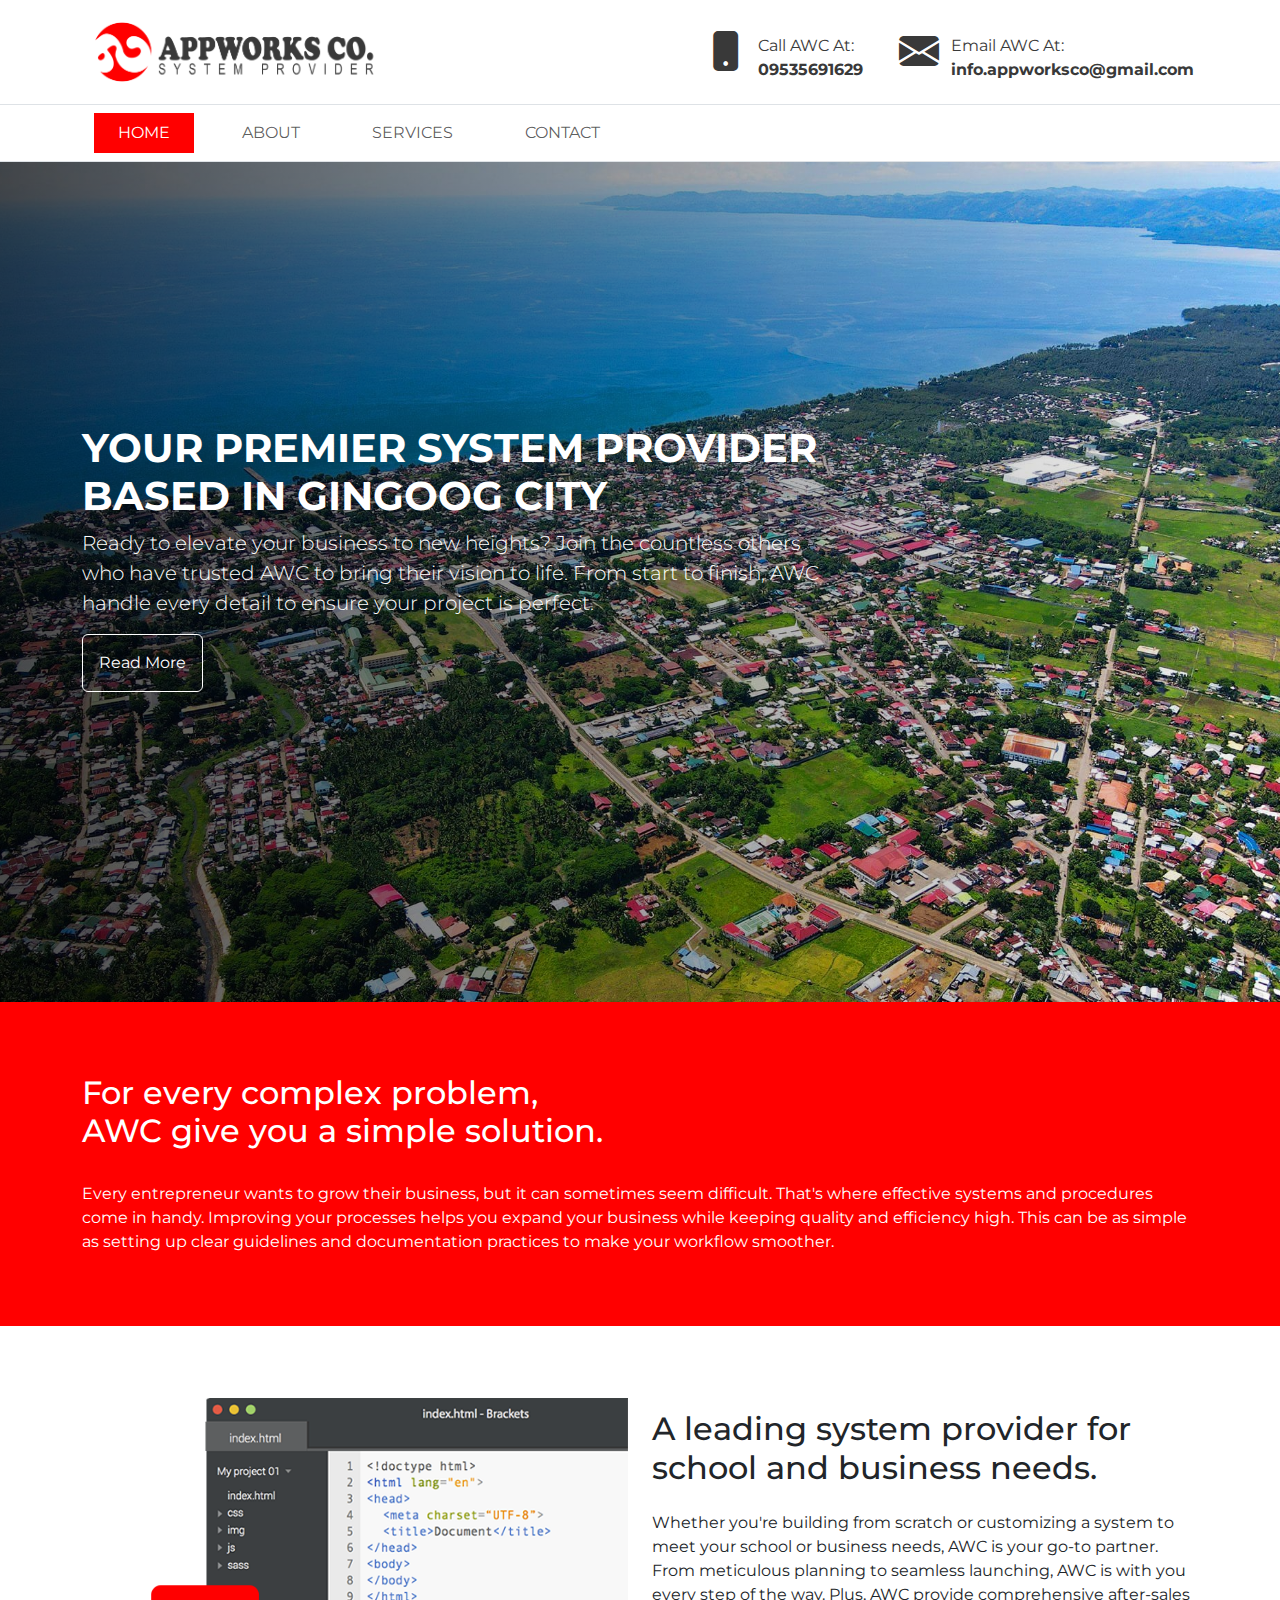
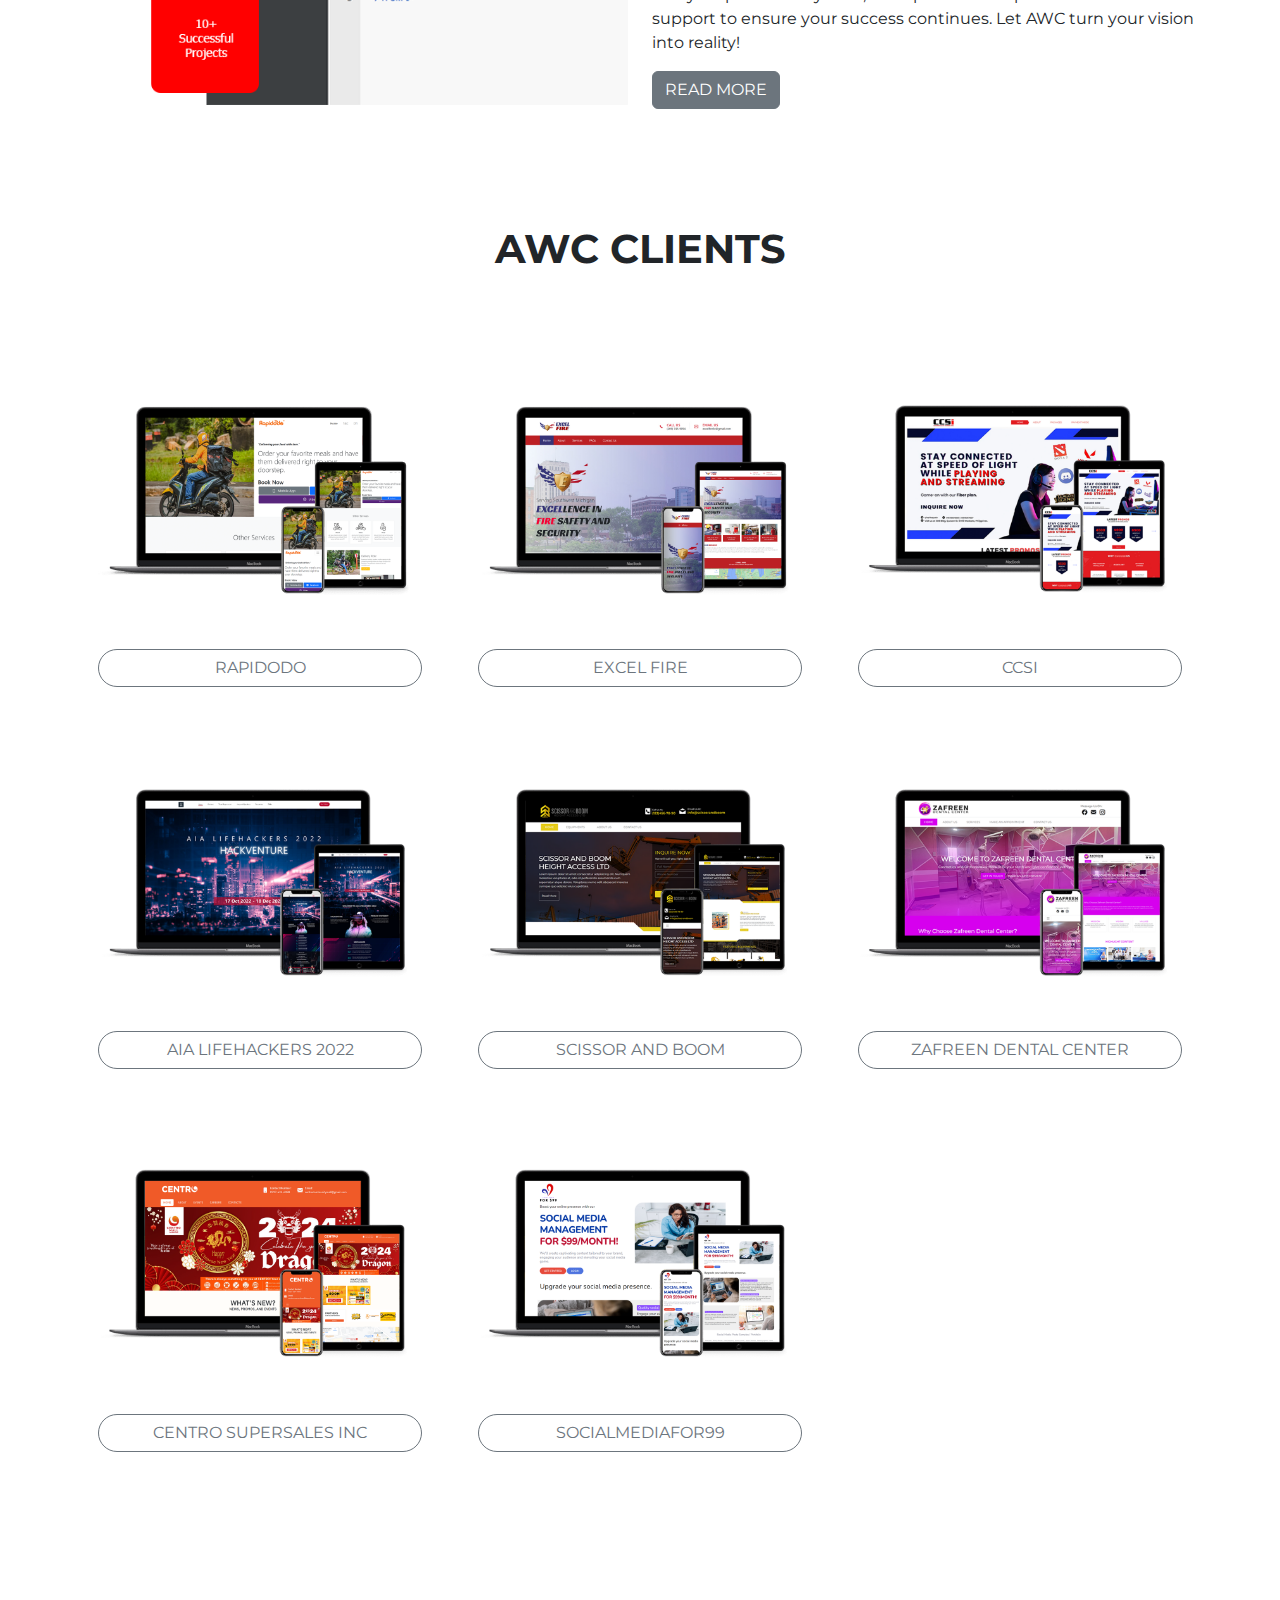
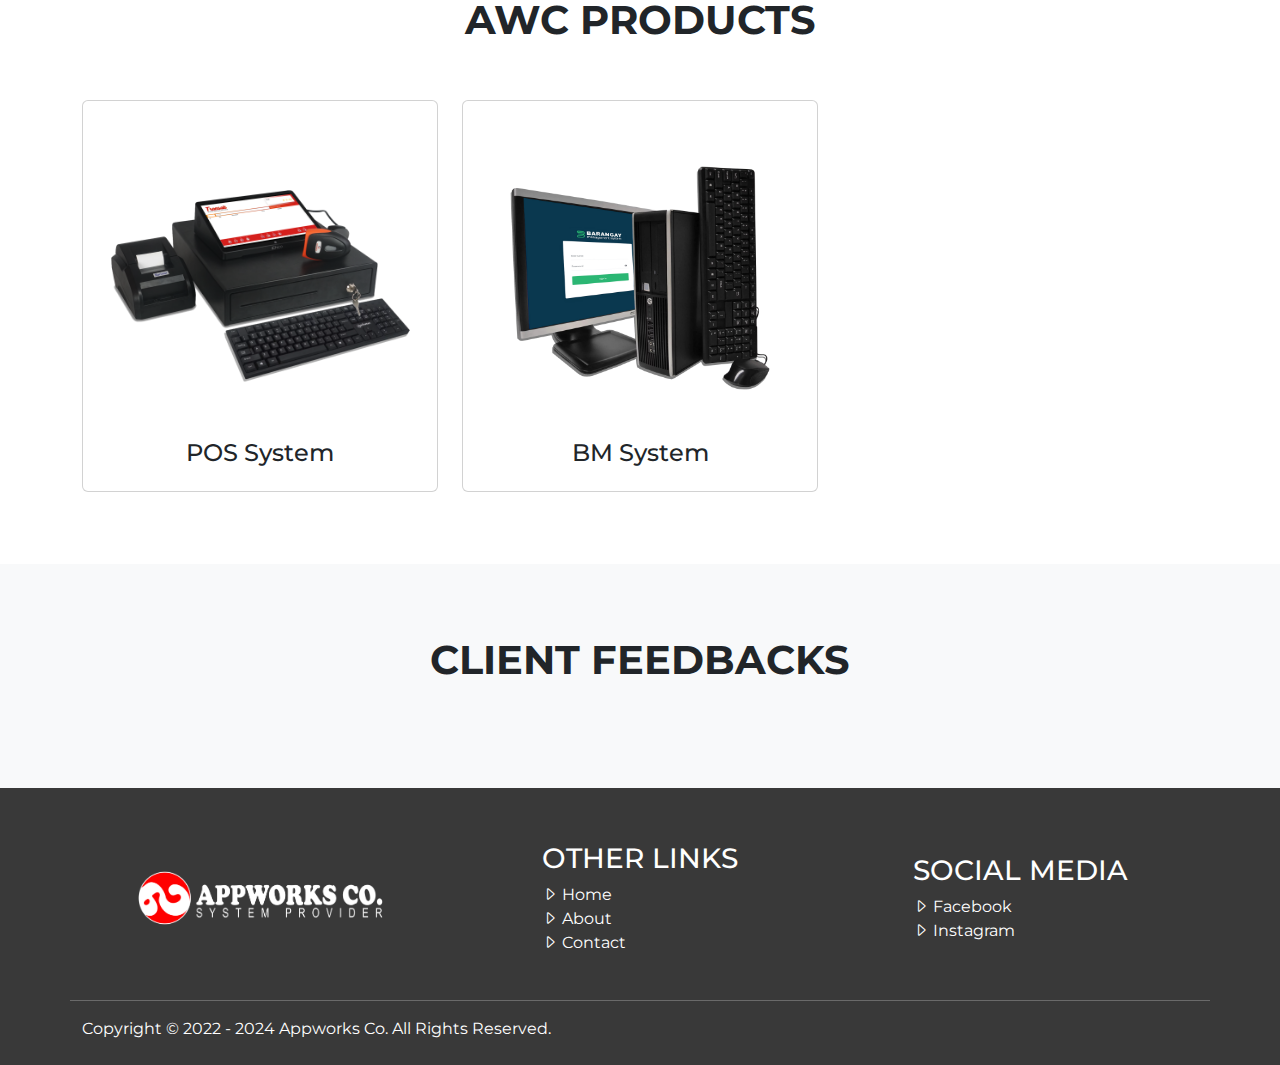
==== commit 5e7b819f: "Updated" ====
--- a/index.html
+++ b/index.html
@@ -7,7 +7,7 @@
 	<meta name="viewport" content="width=device-width, initial-scale=1">
 	<meta name="description" content="Appworks Co. | A leading system provider for school and business needs.">
 	<meta name="keywords"
-		content="Appworks Co.,appworksco,system provider, system for school, system for business, bukidnon system provider, bukidnon, maramag," />
+		content="Appworks Co.,appworksco,system provider, system for school, system for business, gingoog city system provider, gingoog city, gingoog">
 	<meta name="robots" content="noindex" />
 	<meta property="og:image" content="https://www.appworksco.com/images/social-media-banner.jpg">
 	<meta property="og:title" content="Appworks Co.">
@@ -101,8 +101,7 @@
 					<div class="collapse navbar-collapse" id="navbarNav">
 						<ul class="navbar-nav text-uppercase mt-3 mt-sm-0">
 							<li class="nav-item me-4">
-								<a class="nav-link px-4 px-sm-4 navbar-active" aria-current="page"
-									href="index.html">Home</a>
+								<a class="nav-link px-4 px-sm-4 navbar-active" href="index.html">Home</a>
 							</li>
 							<li class="nav-item me-4">
 								<a class="nav-link px-4 px-sm-4" href="about.html">About</a>
@@ -124,10 +123,10 @@
 	<section id="s-hero" class="pb-0 pb-sm-5">
 		<div class="container py-5">
 			<div class="col-md-8 py-4 text-white">
-				<h1 class="text-uppercase fw-bold">a system provider based in Bukidnon.</h1>
-				<p class="lead">Are you ready to take your company to the next level? Join the many companies that have
-					trusted AWC from start to finish AWC handle every aspect of your project until it’s as perfect as
-					your vision.</p>
+				<h1 class="text-uppercase fw-bold">Your Premier System Provider based in Gingoog City</h1>
+				<p class="lead">Ready to elevate your business to new heights? Join the countless others who have
+					trusted AWC to bring their vision to life. From start to finish, AWC handle every detail to ensure
+					your project is perfect.</p>
 				<a href="about.html" class="btn text-white p-3" style="border: 1px solid #fff;">Read More</a>
 			</div>
 		</div>
@@ -139,11 +138,10 @@
 			<div class="row py-5">
 				<div class="col-12 col-md-12">
 					<h2 class="pb-4">For every complex problem, <br> AWC give you a simple solution.</h2>
-					<p class="mb-0">All entrepreneurs aim to grow their businesses, and at times, this can appear to be
-						a challenging endeavor. This is where effective systems and procedures become crucial! Enhancing
-						your processes allows you to expand your business while maintaining quality and efficiency. This
-						might involve something as straightforward as establishing clear guidelines and documentation
-						protocols to enhance your workflow.</p>
+					<p class="mb-0">Every entrepreneur wants to grow their business, but it can sometimes seem
+						difficult. That's where effective systems and procedures come in handy. Improving your processes
+						helps you expand your business while keeping quality and efficiency high. This can be as simple
+						as setting up clear guidelines and documentation practices to make your workflow smoother.</p>
 				</div>
 			</div>
 		</div>
@@ -160,262 +158,279 @@
 				<div class="col-md-6 d-flex justify-content-center">
 					<div>
 						<h2 class="py-3">A leading system provider for school and business needs.</h2>
-						<p>Talented and inventive developer proficient in both software and hardware domains, capable of
-							addressing a wide range of projects from academic endeavors to business requirements. With
-							extensive expertise in Website Development, Android Application Development, Desktop
-							Application Development, Graphic Design, and SEO Management, our team brings years of
-							experience to meet diverse needs.</p>
-						<a href="about-us.html" class="btn btn-secondary text-white text-uppercase">Read More</a>
-					</div>
-
-				</div>
-			</div>
-		</div>
-		</div>
-
-		<!-- AWC Projects -->
-		<section id="s-projects">
-			<div class="container py-4">
-				<h1 class="text-uppercase pt-4 pb-5 text-center fw-bold">AWC Projects</h1>
-				<div class="row pb-5">
-					<div class="col-md-6 col-lg-4 py-2">
-						<div class="card border-0">
-							<div class="card-body">
-								<img src="./images/project-1.png" class="w-100" alt="Website Development">
-								<a href="website-offline.html"
-									class="btn btn-outline-secondary rounded-pill text-uppercase w-100">Rapidodo</a>
+						<p>Whether you're building from scratch or customizing a system to meet your school or business
+							needs, AWC is your go-to partner. From meticulous planning to seamless launching, AWC is
+							with you every step of the way. Plus, AWC provide comprehensive after-sales support to
+							ensure your success continues. Let AWC turn your vision into reality!</p>
+						<a href="about.html" class="btn btn-secondary text-white text-uppercase">Read More</a>
+					</div>
+
+				</div>
+			</div>
+		</div>
+	</section>
+
+	<!-- AWC Projects -->
+	<section id="s-projects">
+		<div class="container py-4">
+			<h1 class="text-uppercase pt-4 pb-5 text-center fw-bold">AWC Clients</h1>
+			<div class="row pb-5">
+				<div class="col-md-6 col-lg-4 py-2">
+					<div class="card border-0">
+						<div class="card-body">
+							<img src="./images/project-1.png" class="w-100" alt="Website Development">
+							<a href="rapidodo-menu.html"
+								class="btn btn-outline-secondary rounded-pill text-uppercase w-100">Rapidodo</a>
+						</div>
+					</div>
+				</div>
+				<div class="col-md-6 col-lg-4 py-2">
+					<div class="card border-0">
+						<div class="card-body">
+							<img src="./images/project-2.png" class="w-100" alt="Website Development">
+							<a href="https://excelfire.org/"
+								class="btn btn-outline-secondary rounded-pill text-uppercase w-100"
+								target="_blank">Excel Fire</a>
+						</div>
+					</div>
+				</div>
+				<div class="col-md-6 col-lg-4 py-2">
+					<div class="card border-0">
+						<div class="card-body">
+							<img src="./images/project-3.png" class="w-100" alt="Website Development">
+							<a href="https://www.charlescatv.com/"
+								class="btn btn-outline-secondary rounded-pill text-uppercase w-100"
+								target="_blank">CCSI</a>
+						</div>
+					</div>
+				</div>
+				<div class="col-md-6 col-lg-4 py-2">
+					<div class="card border-0">
+						<div class="card-body">
+							<img src="./images/project-4.png" class="w-100" alt="Website Development">
+							<a href="website-offline.html"
+								class="btn btn-outline-secondary rounded-pill text-uppercase w-100">AIA Lifehackers
+								2022</a>
+						</div>
+					</div>
+				</div>
+				<div class="col-md-6 col-lg-4 py-2">
+					<div class="card border-0">
+						<div class="card-body">
+							<img src="./images/project-5.png" class="w-100" alt="Website Development">
+							<a href="website-offline.html"
+								class="btn btn-outline-secondary rounded-pill text-uppercase w-100">Scissor and
+								Boom</a>
+						</div>
+					</div>
+				</div>
+				<div class="col-md-6 col-lg-4 py-2">
+					<div class="card border-0">
+						<div class="card-body">
+							<img src="./images/project-6.png" class="w-100" alt="Website Development">
+							<a href="website-offline.html"
+								class="btn btn-outline-secondary rounded-pill text-uppercase w-100">Zafreen Dental
+								Center</a>
+						</div>
+					</div>
+				</div>
+				<div class="col-md-6 col-lg-4 py-2">
+					<div class="card border-0">
+						<div class="card-body">
+							<img src="./images/project-7.png" class="w-100" alt="Website Development">
+							<a href="website-offline.html"
+								class="btn btn-outline-secondary rounded-pill text-uppercase w-100">Centro Supersales Inc</a>
+						</div>
+					</div>
+				</div>
+				<div class="col-md-6 col-lg-4 py-2">
+					<div class="card border-0">
+						<div class="card-body">
+							<img src="./images/project-8.png" class="w-100" alt="Website Development">
+							<a href="website-offline.html"
+								class="btn btn-outline-secondary rounded-pill text-uppercase w-100">Socialmediafor99</a>
+						</div>
+					</div>
+				</div>
+			</div>
+		</div>
+	</section>
+
+	<!-- AWC Prodoucts -->
+	<section id="s-projects">
+		<div class="container py-4">
+			<h1 class="text-uppercase pt-4 pb-5 text-center fw-bold">AWC Products</h1>
+			<div class="row pb-5">
+				<div class="col-lg-4">
+					<div class="card">
+						<div class="card-body">
+							<img src="./images/s-pos.png" class="img-fluid" alt="POS System">
+							<h3 class="h4 text-center">POS System</h3>
+						</div>
+					</div>
+				</div>
+				<div class="col-lg-4">
+					<div class="card">
+						<div class="card-body">
+							<img src="./images/s-bms.png" class="img-fluid" alt="Barangay Management System">
+							<h3 class="h4 text-center">BM System</h3>
+						</div>
+					</div>
+				</div>
+			</div>
+		</div>
+	</section>
+
+	<!-- Client Feedbacks -->
+	<section class="bg-light">
+		<div class="container py-5">
+			<h1 class="text-uppercase text-custom pt-4 pb-5 text-center fw-bold">Client Feedbacks</h1>
+			<div class="owl-carousel">
+				<div class="card mx-2">
+					<div class="card-body">
+						<div>
+							<div class="d-flex justify-content-between">
+								<div>
+									<h5>Len Migz</h5>
+									<p>Business Owner</p>
+									<div>
+										<i class="bi-star-fill text-custom-yellow"></i>
+										<i class="bi-star-fill text-custom-yellow"></i>
+										<i class="bi-star-fill text-custom-yellow"></i>
+										<i class="bi-star-fill text-custom-yellow"></i>
+										<i class="bi-star-fill text-custom-yellow"></i>
+									</div>
+								</div>
+								<img src="images/p1.png" class="mt-2" style="width: 50px; height: 50px;" alt="Person 1">
 							</div>
-						</div>
-					</div>
-					<div class="col-md-6 col-lg-4 py-2">
-						<div class="card border-0">
-							<div class="card-body">
-								<img src="./images/project-2.png" class="w-100" alt="Website Development">
-								<a href="https://excelfire.org/"
-									class="btn btn-outline-secondary rounded-pill text-uppercase w-100"
-									target="_blank">Excel Fire</a>
+							<hr>
+							<small>Incredible! The programmer is exceptionally amiable and consistently provides me
+								with advance notice regarding my business mobile app.</small>
+						</div>
+					</div>
+				</div>
+				<div class="card mx-2">
+					<div class="card-body">
+						<div>
+							<div class="d-flex justify-content-between">
+								<div>
+									<h5>Jericho Cañedo</h5>
+									<p>CSR</p>
+									<div>
+										<i class="bi-star-fill text-custom-yellow"></i>
+										<i class="bi-star-fill text-custom-yellow"></i>
+										<i class="bi-star-fill text-custom-yellow"></i>
+										<i class="bi-star-fill text-custom-yellow"></i>
+										<i class="bi-star-fill text-custom-yellow"></i>
+									</div>
+								</div>
+								<img src="images/p2.png" class="mt-2" style="width: 50px; height: 50px;" alt="Person 2">
 							</div>
-						</div>
-					</div>
-					<div class="col-md-6 col-lg-4 py-2">
-						<div class="card border-0">
-							<div class="card-body">
-								<img src="./images/project-3.png" class="w-100" alt="Website Development">
-								<a href="https://www.charlescatv.com/"
-									class="btn btn-outline-secondary rounded-pill text-uppercase w-100"
-									target="_blank">CCSI</a>
+							<hr>
+							<small>I was previously deceived by another service provider, but this one is completely
+								trustworthy, hats off to you, Mr. Adrian Pol Peligrino.</small>
+						</div>
+					</div>
+				</div>
+				<div class="card mx-2">
+					<div class="card-body">
+						<div>
+							<div class="d-flex justify-content-between">
+								<div>
+									<h5>Arielle Aventura</h5>
+									<p>Student</p>
+									<div>
+										<i class="bi-star-fill text-custom-yellow"></i>
+										<i class="bi-star-fill text-custom-yellow"></i>
+										<i class="bi-star-fill text-custom-yellow"></i>
+										<i class="bi-star-fill text-custom-yellow"></i>
+										<i class="bi-star-fill text-custom-yellow"></i>
+									</div>
+								</div>
+								<img src="images/p3.png" class="mt-2" style="width: 50px; height: 50px;" alt="Person 3">
 							</div>
-						</div>
-					</div>
-					<div class="col-md-6 col-lg-4 py-2">
-						<div class="card border-0">
-							<div class="card-body">
-								<img src="./images/project-4.png" class="w-100" alt="Website Development">
-								<a href="website-offline.html"
-									class="btn btn-outline-secondary rounded-pill text-uppercase w-100">AIA Lifehackers
-									2022</a>
+							<hr>
+							<small>Outstanding service! Despite time constraints, the programmer excels at his work,
+								promptly addressing client requests within the program and technical
+								aspects.</small>
+						</div>
+					</div>
+				</div>
+				<div class="card mx-2">
+					<div class="card-body">
+						<div>
+							<div class="d-flex justify-content-between">
+								<div>
+									<h5>Janica Marie</h5>
+									<p>Student</p>
+									<div>
+										<i class="bi-star-fill text-custom-yellow"></i>
+										<i class="bi-star-fill text-custom-yellow"></i>
+										<i class="bi-star-fill text-custom-yellow"></i>
+										<i class="bi-star-fill text-custom-yellow"></i>
+										<i class="bi-star-fill text-custom-yellow"></i>
+									</div>
+								</div>
+								<img src="images/p4.png" class="mt-2" style="width: 50px; height: 50px;" alt="Person 4">
 							</div>
-						</div>
-					</div>
-					<div class="col-md-6 col-lg-4 py-2">
-						<div class="card border-0">
-							<div class="card-body">
-								<img src="./images/project-5.png" class="w-100" alt="Website Development">
-								<a href="website-offline.html"
-									class="btn btn-outline-secondary rounded-pill text-uppercase w-100">Scissor and
-									Boom</a>
-							</div>
-						</div>
-					</div>
-					<div class="col-md-6 col-lg-4 py-2">
-						<div class="card border-0">
-							<div class="card-body">
-								<img src="./images/project-6.png" class="w-100" alt="Website Development">
-								<a href="website-offline.html"
-									class="btn btn-outline-secondary rounded-pill text-uppercase w-100">Zafreen Dental
-									Center</a>
-							</div>
-						</div>
-					</div>
-				</div>
-			</div>
-		</section>
-
-		<!-- AWC Prodoucts -->
-		<section id="s-projects">
-			<div class="container py-4">
-				<h1 class="text-uppercase pt-4 pb-5 text-center fw-bold">AWC Products</h1>
-				<div class="row pb-5">
-					<div class="col-lg-4">
-						<div class="card">
-							<div class="card-body">
-								<img src="./images/s-pos.png" class="img-fluid" alt="POS System">
-								<h3 class="h4 text-center">POS System</h3>
-							</div>
-						</div>
-					</div>
-					<div class="col-lg-4">
-						<div class="card">
-							<div class="card-body">
-								<img src="./images/s-bms.png" class="img-fluid" alt="Barangay Management System">
-								<h3 class="h4 text-center">BM System</h3>
-							</div>
-						</div>
-					</div>
-				</div>
-			</div>
-		</section>
-
-		<!-- Client Feedbacks -->
-		<section class="bg-light">
-			<div class="container py-5">
-				<h1 class="text-uppercase text-custom pt-4 pb-5 text-center fw-bold">Client Feedbacks</h1>
-				<div class="owl-carousel">
-					<div class="card mx-2">
-						<div class="card-body">
-							<div>
-								<div class="d-flex justify-content-between">
-									<div>
-										<h5>Len Migz</h5>
-										<p>Business Owner</p>
-										<div>
-											<i class="bi-star-fill text-custom-yellow"></i>
-											<i class="bi-star-fill text-custom-yellow"></i>
-											<i class="bi-star-fill text-custom-yellow"></i>
-											<i class="bi-star-fill text-custom-yellow"></i>
-											<i class="bi-star-fill text-custom-yellow"></i>
-										</div>
-									</div>
-									<img src="images/p1.png" class="mt-2" style="width: 50px; height: 50px;" alt="Person 1">
-								</div>
-								<hr>
-								<small>Incredible! The programmer is exceptionally amiable and consistently provides me
-									with advance notice regarding my business mobile app.</small>
-							</div>
-						</div>
-					</div>
-					<div class="card mx-2">
-						<div class="card-body">
-							<div>
-								<div class="d-flex justify-content-between">
-									<div>
-										<h5>Jericho Cañedo</h5>
-										<p>CSR</p>
-										<div>
-											<i class="bi-star-fill text-custom-yellow"></i>
-											<i class="bi-star-fill text-custom-yellow"></i>
-											<i class="bi-star-fill text-custom-yellow"></i>
-											<i class="bi-star-fill text-custom-yellow"></i>
-											<i class="bi-star-fill text-custom-yellow"></i>
-										</div>
-									</div>
-									<img src="images/p2.png" class="mt-2" style="width: 50px; height: 50px;" alt="Person 2">
-								</div>
-								<hr>
-								<small>I was previously deceived by another service provider, but this one is completely
-									trustworthy, hats off to you, Mr. Adrian Pol Peligrino.</small>
-							</div>
-						</div>
-					</div>
-					<div class="card mx-2">
-						<div class="card-body">
-							<div>
-								<div class="d-flex justify-content-between">
-									<div>
-										<h5>Arielle Aventura</h5>
-										<p>Student</p>
-										<div>
-											<i class="bi-star-fill text-custom-yellow"></i>
-											<i class="bi-star-fill text-custom-yellow"></i>
-											<i class="bi-star-fill text-custom-yellow"></i>
-											<i class="bi-star-fill text-custom-yellow"></i>
-											<i class="bi-star-fill text-custom-yellow"></i>
-										</div>
-									</div>
-									<img src="images/p3.png" class="mt-2" style="width: 50px; height: 50px;" alt="Person 3">
-								</div>
-								<hr>
-								<small>Outstanding service! Despite time constraints, the programmer excels at his work,
-									promptly addressing client requests within the program and technical
-									aspects.</small>
-							</div>
-						</div>
-					</div>
-					<div class="card mx-2">
-						<div class="card-body">
-							<div>
-								<div class="d-flex justify-content-between">
-									<div>
-										<h5>Janica Marie</h5>
-										<p>Student</p>
-										<div>
-											<i class="bi-star-fill text-custom-yellow"></i>
-											<i class="bi-star-fill text-custom-yellow"></i>
-											<i class="bi-star-fill text-custom-yellow"></i>
-											<i class="bi-star-fill text-custom-yellow"></i>
-											<i class="bi-star-fill text-custom-yellow"></i>
-										</div>
-									</div>
-									<img src="images/p4.png" class="mt-2" style="width: 50px; height: 50px;" alt="Person 4">
-								</div>
-								<hr>
-								<small>I highly recommend the swift nature of the process, as they consistently keep us
-									informed. Thank you very much.</small>
-							</div>
-						</div>
-					</div>
-				</div>
-			</div>
-		</section>
-
-		<!-- Footer -->
-		<div class="footer bg-custom-dark py-4">
-			<div class="container py-2 py-sm-0">
-				<div class="row d-flex align-items-center justify-content-center">
-					<div class="col-md-4">
-						<div class="p-5">
-							<img src="images/logo-2.png" class="w-100" alt="Appworks Co. Logo">
-						</div>
-					</div>
-					<div class="col-md-4 d-flex justify-content-center">
-						<div>
-							<h3 class="text-uppercase text-white">Other Links</h3>
-							<a href="index.html" class="text-decoration-none text-white"><i
-									class="bi bi-caret-right"></i> Home</a> <br>
-							<a href="about.html" class="text-decoration-none text-white"><i
-									class="bi bi-caret-right"></i> About</a> <br>
-							<a href="contact.html" class="text-decoration-none text-white"><i
-									class="bi bi-caret-right"></i> Contact</a>
-						</div>
-					</div>
-					<div class="col-md-4 d-flex justify-content-center mt-3 mt-sm-0">
-						<div>
-							<h3 class="text-uppercase text-white">Social Media</h3>
-							<a href="https://www.facebook.com/appworksco" class="text-decoration-none text-white"
-								target="_blank"><i class="bi bi-caret-right"></i> Facebook</a> <br>
-							<a href="https://www.instagram.com/appworksco" class="text-decoration-none text-white"
-								target="_blank"><i class="bi bi-caret-right"></i> Instagram</a>
-						</div>
-					</div>
-					<hr class="mt-3 text-white">
-					<div class="d-block d-md-flex justify-content-between text-white">
-						<p class="m-0">Copyright &copy; 2022 - 2024 Appworks Co. All Rights Reserved.</p>
-					</div>
-				</div>
-			</div>
-		</div>
-
-		<!-- Jquery JS -->
-		<script src="https://code.jquery.com/jquery-3.7.0.min.js"
-			integrity="sha256-2Pmvv0kuTBOenSvLm6bvfBSSHrUJ+3A7x6P5Ebd07/g=" crossorigin="anonymous"></script>
-		<!-- Bootstrap JS -->
-		<script src="https://cdn.jsdelivr.net/npm/bootstrap@5.0.2/dist/js/bootstrap.bundle.min.js"
-			integrity="sha384-MrcW6ZMFYlzcLA8Nl+NtUVF0sA7MsXsP1UyJoMp4YLEuNSfAP+JcXn/tWtIaxVXM"
-			crossorigin="anonymous"></script>
-		<!-- Owl Carousel JS -->
-		<script src="vendor/owl-carousel/owl.carousel.min.js"></script>
-		<!-- Custom JS -->
-		<script src="js/script.js"></script>
+							<hr>
+							<small>I highly recommend the swift nature of the process, as they consistently keep us
+								informed. Thank you very much.</small>
+						</div>
+					</div>
+				</div>
+			</div>
+		</div>
+	</section>
+
+	<!-- Footer -->
+	<div class="footer bg-custom-dark py-4">
+		<div class="container py-2 py-sm-0">
+			<div class="row d-flex align-items-center justify-content-center">
+				<div class="col-md-4">
+					<div class="p-5">
+						<img src="images/logo-2.png" class="w-100" alt="Appworks Co. Logo">
+					</div>
+				</div>
+				<div class="col-md-4 d-flex justify-content-center">
+					<div>
+						<h3 class="text-uppercase text-white">Other Links</h3>
+						<a href="index.html" class="text-decoration-none text-white"><i class="bi bi-caret-right"></i>
+							Home</a> <br>
+						<a href="about.html" class="text-decoration-none text-white"><i class="bi bi-caret-right"></i>
+							About</a> <br>
+						<a href="contact.html" class="text-decoration-none text-white"><i class="bi bi-caret-right"></i>
+							Contact</a>
+					</div>
+				</div>
+				<div class="col-md-4 d-flex justify-content-center mt-3 mt-sm-0">
+					<div>
+						<h3 class="text-uppercase text-white">Social Media</h3>
+						<a href="https://www.facebook.com/appworksco" class="text-decoration-none text-white"
+							target="_blank"><i class="bi bi-caret-right"></i> Facebook</a> <br>
+						<a href="https://www.instagram.com/appworksco" class="text-decoration-none text-white"
+							target="_blank"><i class="bi bi-caret-right"></i> Instagram</a>
+					</div>
+				</div>
+				<hr class="mt-3 text-white">
+				<div class="d-block d-md-flex justify-content-between text-white">
+					<p class="m-0">Copyright &copy; 2022 - 2024 Appworks Co. All Rights Reserved.</p>
+				</div>
+			</div>
+		</div>
+	</div>
+
+	<!-- Jquery JS -->
+	<script src="https://code.jquery.com/jquery-3.7.0.min.js"
+		integrity="sha256-2Pmvv0kuTBOenSvLm6bvfBSSHrUJ+3A7x6P5Ebd07/g=" crossorigin="anonymous"></script>
+	<!-- Bootstrap JS -->
+	<script src="https://cdn.jsdelivr.net/npm/bootstrap@5.0.2/dist/js/bootstrap.bundle.min.js"
+		integrity="sha384-MrcW6ZMFYlzcLA8Nl+NtUVF0sA7MsXsP1UyJoMp4YLEuNSfAP+JcXn/tWtIaxVXM"
+		crossorigin="anonymous"></script>
+	<!-- Owl Carousel JS -->
+	<script src="vendor/owl-carousel/owl.carousel.min.js"></script>
+	<!-- Custom JS -->
+	<script src="js/script.js"></script>
 
 </body>
 
--- a/css/style.css
+++ b/css/style.css
@@ -12,7 +12,7 @@
     color: #fff !important;
 }
 #s-hero {
-    background-image: linear-gradient(to bottom, rgba(0, 0, 0, 0), rgba(0, 0, 0, .7)), url(".././images/hero.jpg");
+    background-image: linear-gradient(to left, rgba(0, 0, 0, 0), rgba(0, 0, 0, .7)), url(".././images/hero.jpg");
     background-size: cover;
     background-position: center;
     height: calc(100vh - 60px);
